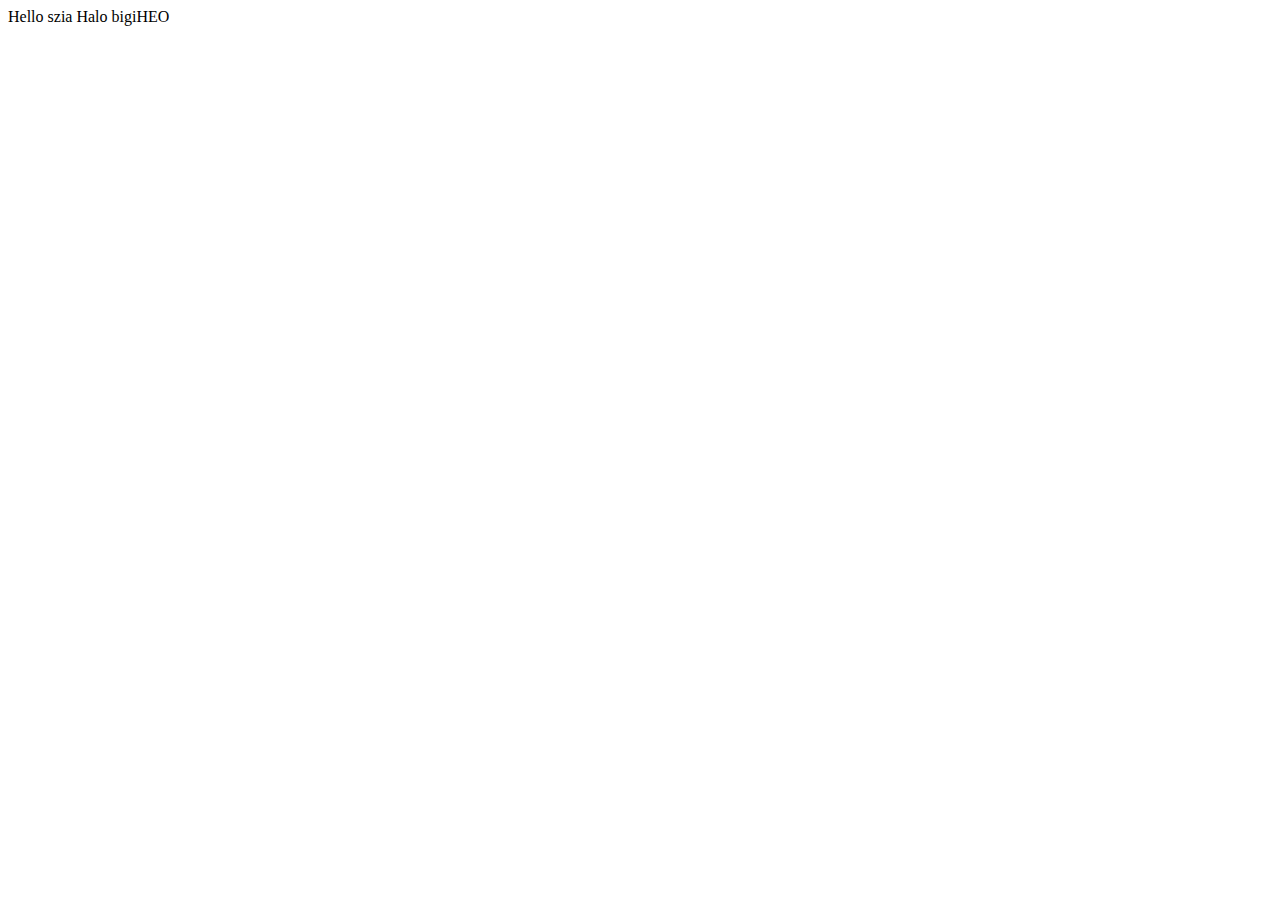
==== index.html @ ecf4ec1f "bigiheo" ====
<!DOCTYPE html>
<html lang="en">

<head>
    <meta charset="UTF-8">
    <meta name="viewport" content="width=device-width, initial-scale=1.0">
    <title>Document</title>
</head>

<body>
    Hello szia
    Halo
    bigiHEO
</body>

</html>
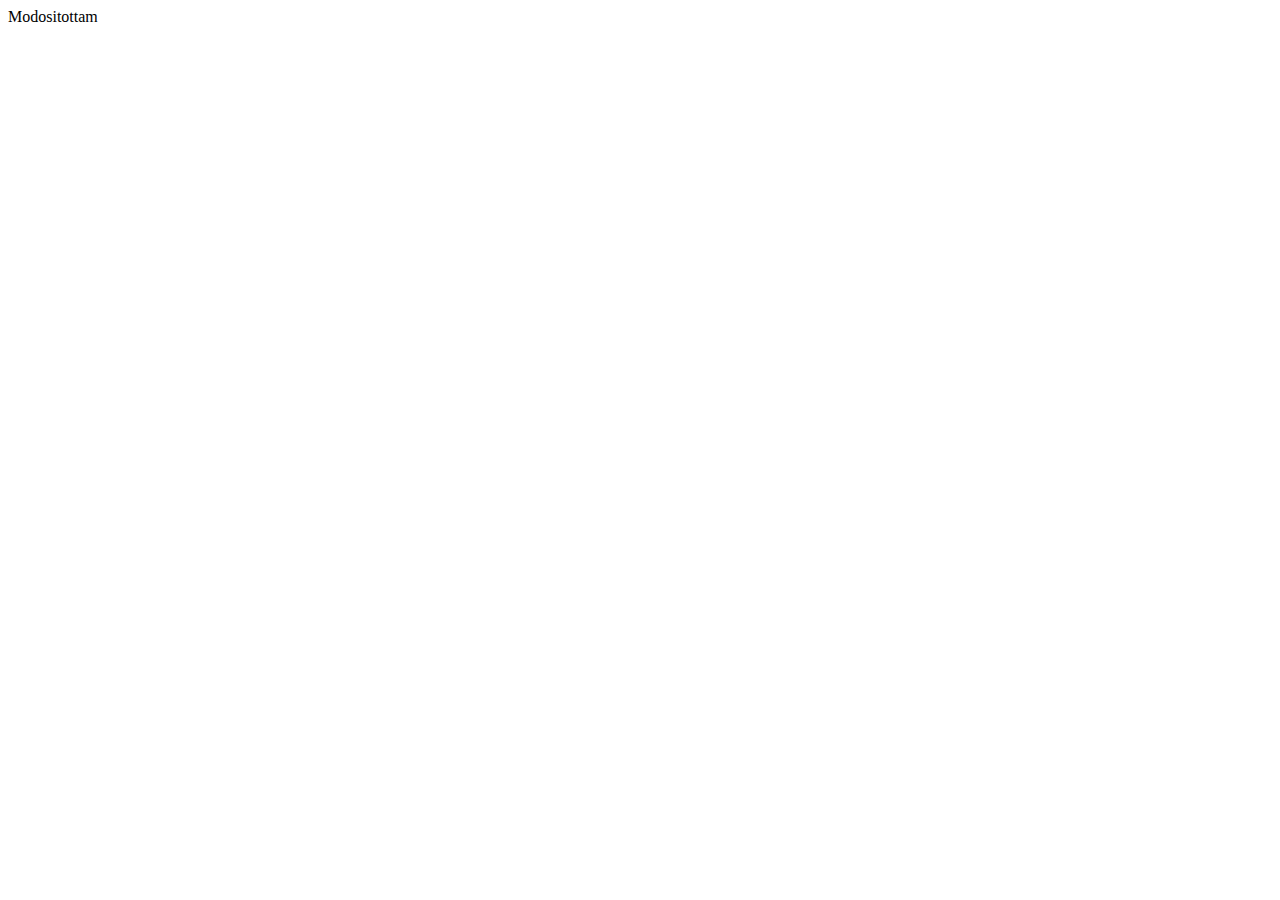
==== commit 0994aab6: "Modositvaa" ====
--- a/index.html
+++ b/index.html
@@ -8,9 +8,7 @@
 </head>
 
 <body>
-    Hello szia
-    Halo
-    bigiHEO
+    Modositottam
 </body>
 
 </html>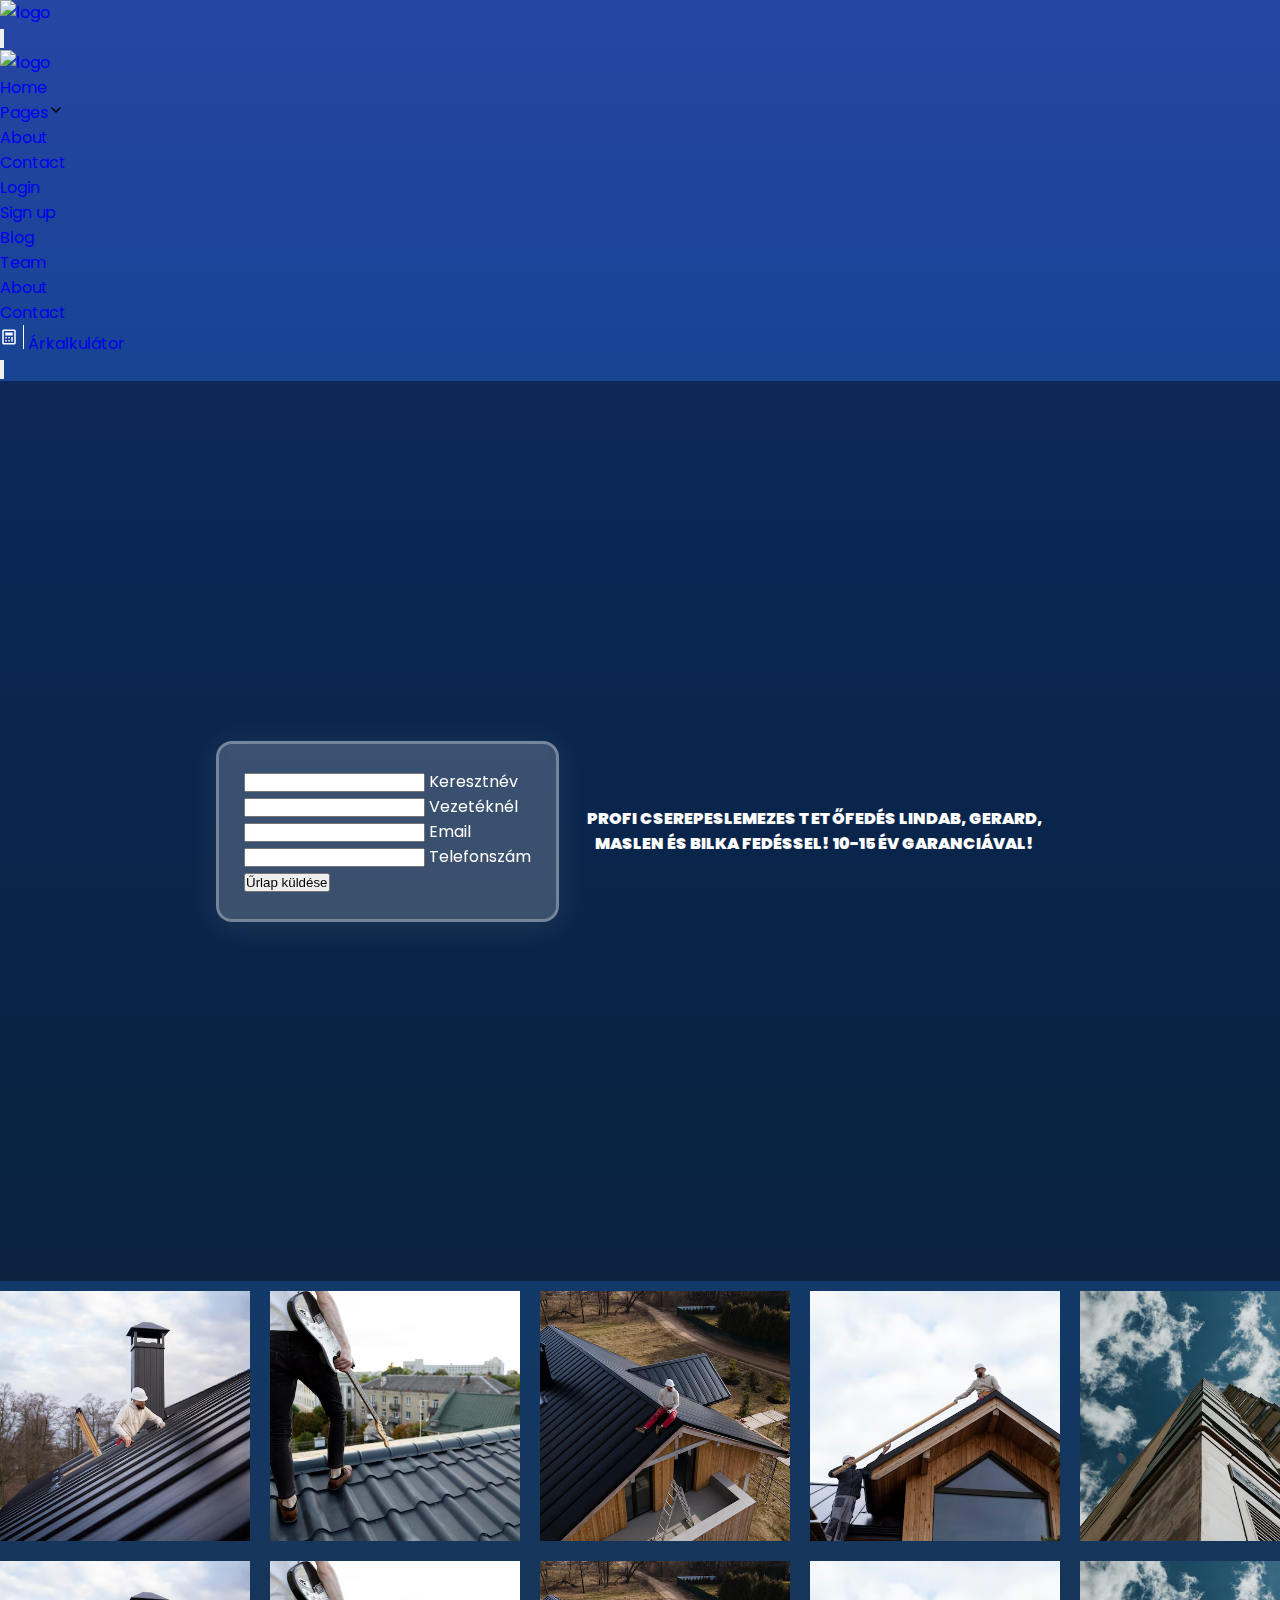
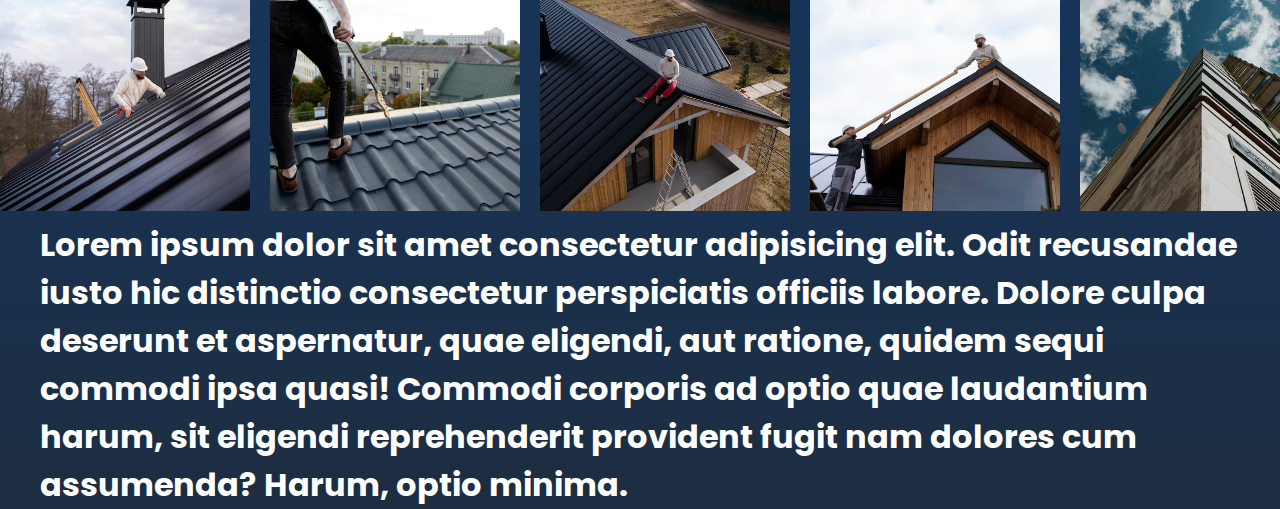
==== commit f66aab90: "Kepcsere, hatterszin" ====
--- a/index.html
+++ b/index.html
@@ -4,11 +4,223 @@
 <head>
     <meta charset="UTF-8">
     <meta name="viewport" content="width=device-width, initial-scale=1.0">
-    <title>Document</title>
+    <title>Bádogos tetőfedő</title>
+    <link rel="stylesheet" href="style.css">
+    <script src="assets/script.js" defer></script>
+    <link rel="shortcut icon" href="assets/img/logo.png" type="image/x-icon">
+    <script src="https://cdn.tailwindcss.com"></script>
+    <link rel="stylesheet" href="https://cdnjs.cloudflare.com/ajax/libs/animate.css/4.1.1/animate.min.css" />
 </head>
 
 <body>
-    Modositottam
+
+    <header
+        class='flex border-b bg-white font-sans min-h-[70px] tracking-wide relative z-50 justify-center align-items-center'>
+        <div class='flex flex-wrap items-center justify-center px-10 py-3 gap-4 w-full max-w-[1200px] bg-white'>
+            <a href="#"><img src="https://readymadeui.com/readymadeui.svg" alt="logo" class='w-36' />
+            </a>
+
+            <div id="collapseMenu"
+                class='max-lg:hidden  lg:!block max-lg:before:fixed max-lg:before:bg-black max-lg:before:opacity-50 max-lg:before:inset-0 max-lg:before:z-50'>
+                <button id="toggleClose" class='lg:hidden fixed top-2 right-4 z-[100] rounded-full bg-white p-3'>
+                    <svg xmlns="http://www.w3.org/2000/svg" class="w-4 fill-black" viewBox="0 0 320.591 320.591">
+                        <path
+                            d="M30.391 318.583a30.37 30.37 0 0 1-21.56-7.288c-11.774-11.844-11.774-30.973 0-42.817L266.643 10.665c12.246-11.459 31.462-10.822 42.921 1.424 10.362 11.074 10.966 28.095 1.414 39.875L51.647 311.295a30.366 30.366 0 0 1-21.256 7.288z"
+                            data-original="#000000"></path>
+                        <path
+                            d="M287.9 318.583a30.37 30.37 0 0 1-21.257-8.806L8.83 51.963C-2.078 39.225-.595 20.055 12.143 9.146c11.369-9.736 28.136-9.736 39.504 0l259.331 257.813c12.243 11.462 12.876 30.679 1.414 42.922-.456.487-.927.958-1.414 1.414a30.368 30.368 0 0 1-23.078 7.288z"
+                            data-original="#000000"></path>
+                    </svg>
+                </button>
+
+                <ul
+                    class='lg:flex items-center lg:gap-x-10 max-lg:space-y-3 max-lg:fixed max-lg:bg-white max-lg:w-1/2 max-lg:min-w-[300px] max-lg:top-0 max-lg:left-0 max-lg:p-6 max-lg:h-full max-lg:shadow-md max-lg:overflow-hidden z-50 w-[100%]'>
+                    <li class='mb-6 hidden max-lg:block'>
+                        <a href="#"><img src="https://readymadeui.com/readymadeui.svg" alt="logo" class='w-36' />
+                        </a>
+                    </li>
+                    <li class='max-lg:border-b max-lg:py-3'><a href='#'
+                            class='hover:text-blue-600 text-[15px] font-bold text-blue-600 block'>Home</a></li>
+                    <li class='group max-lg:border-b max-lg:py-3 relative'>
+                        <a href='#'
+                            class='hover:text-[#007bff] text-gray-600 text-[15px] font-bold lg:hover:fill-[#007bff] block'>Pages<svg
+                                xmlns="http://www.w3.org/2000/svg" width="16px" height="16px" class="ml-1 inline-block"
+                                viewBox="0 0 24 24">
+                                <path
+                                    d="M12 16a1 1 0 0 1-.71-.29l-6-6a1 1 0 0 1 1.42-1.42l5.29 5.3 5.29-5.29a1 1 0 0 1 1.41 1.41l-6 6a1 1 0 0 1-.7.29z"
+                                    data-name="16" data-original="#000000" />
+                            </svg>
+                        </a>
+                        <ul
+                            class='absolute shadow-lg bg-white space-y-3 lg:top-5 max-lg:top-8 -left-6 min-w-[250px] z-50 max-h-0 overflow-hidden group-hover:opacity-100 group-hover:max-h-[700px] px-6 group-hover:pb-4 group-hover:pt-6 transition-all duration-500'>
+                            <li class='border-b py-2 '><a href='#'
+                                    class='hover:text-[#007bff] text-gray-600 text-[15px] font-bold block'>About</a>
+                            </li>
+                            <li class='border-b py-2 '><a href='#'
+                                    class='hover:text-[#007bff] text-gray-600 text-[15px] font-bold block'>Contact</a>
+                            </li>
+                            <li class='border-b py-2 '><a href='#'
+                                    class='hover:text-[#007bff] text-gray-600 text-[15px] font-bold block'>Login</a>
+                            </li>
+                            <li class='border-b py-2 '><a href='#'
+                                    class='hover:text-[#007bff] text-gray-600 text-[15px] font-bold block'>Sign
+                                    up</a></li>
+                            <li class='border-b py-2 '><a href='#'
+                                    class='hover:text-[#007bff] text-gray-600 text-[15px] font-bold block'>Blog</a>
+                            </li>
+                        </ul>
+                    </li>
+
+                    <li class='max-lg:border-b max-lg:py-3'><a href='#'
+                            class='hover:text-[#007bff] text-gray-600 text-[15px] font-bold block'>Team</a></li>
+                    <li class='max-lg:border-b max-lg:py-3'><a href='#'
+                            class='hover:text-[#007bff] text-gray-600 text-[15px] font-bold block'>About</a></li>
+                    <li class='max-lg:border-b max-lg:py-3'><a href='#'
+                            class='hover:text-[#007bff] text-gray-600 text-[15px] font-bold block'>Contact</a></li>
+                    <li class='max-lg:border-b max-lg:py-3'>
+                        <a href='#'
+                            class='text-white text-[15px] font-bold flex px-3 rounded py-2 gap-2 bg-blue-600 hover:text-black-600 hover:bg-[#007bff]'>
+                            <svg xmlns="http://www.w3.org/2000/svg" width="24" height="24" viewBox="0 0 24 24"
+                                style="fill: rgba(255, 255, 255, 1);padding-right: 5px; border-right: 1px solid white;">
+                                <path
+                                    d="M19 2H5c-1.103 0-2 .897-2 2v16c0 1.103.897 2 2 2h14c1.103 0 2-.897 2-2V4c0-1.103-.897-2-2-2zM5 20V4h14l.001 16H5z">
+                                </path>
+                                <path d="M7 12h2v2H7zm0 4h2v2H7zm4-4h2v2h-2zM7 6h10v4H7zm4 10h2v2h-2zm4-4h2v6h-2z">
+                                </path>
+                            </svg>
+                            Árkalkulátor
+                        </a>
+                    </li>
+                </ul>
+            </div>
+
+            <div class='flex items-center space-x-8 max-lg:ml-auto'>
+                <button id="toggleOpen" class='lg:hidden'>
+                    <svg class="w-7 h-7" fill="#000" viewBox="0 0 20 20" xmlns="http://www.w3.org/2000/svg">
+                        <path fill-rule="evenodd"
+                            d="M3 5a1 1 0 011-1h12a1 1 0 110 2H4a1 1 0 01-1-1zM3 10a1 1 0 011-1h12a1 1 0 110 2H4a1 1 0 01-1-1zM3 15a1 1 0 011-1h12a1 1 0 110 2H4a1 1 0 01-1-1z"
+                            clip-rule="evenodd"></path>
+                    </svg>
+                </button>
+            </div>
+        </div>
+    </header>
+
+    <section id="kezdolap">
+        <div class="container ">
+            <div class="box animate__animated animate__fadeInLeft">
+                <form class="max-w-md mx-auto h-[400px] flex justify-center align-items-center flex-col gap-5">
+                    <div class="grid md:grid-cols-2 md:gap-6">
+                        <div class="relative z-0 w-full mb-5 group">
+                            <input type="text" name="floating_first_name" id="floating_first_name"
+                                class="block py-2.5 px-0 w-full text-sm text-gray-900 bg-transparent border-0 border-b-2 border-gray-300 appearance-none dark:text-white dark:border-gray-600 dark:focus:border-blue-500 focus:outline-none focus:ring-0 focus:border-blue-600 peer"
+                                placeholder=" " required />
+                            <label for="floating_first_name"
+                                class="peer-focus:font-medium absolute text-sm text-gray-500 dark:text-gray-400 duration-300 transform -translate-y-6 scale-75 top-3 -z-10 origin-[0] peer-focus:start-0 rtl:peer-focus:translate-x-1/4 peer-focus:text-blue-600 peer-focus:dark:text-blue-500 peer-placeholder-shown:scale-100 peer-placeholder-shown:translate-y-0 peer-focus:scale-75 peer-focus:-translate-y-6">Keresztnév</label>
+                        </div>
+                        <div class="relative z-0 w-full mb-5 group">
+                            <input type="text" name="floating_last_name" id="floating_last_name"
+                                class="block py-2.5 px-0 w-full text-sm text-gray-900 bg-transparent border-0 border-b-2 border-gray-300 appearance-none dark:text-white dark:border-gray-600 dark:focus:border-blue-500 focus:outline-none focus:ring-0 focus:border-blue-600 peer"
+                                placeholder=" " required />
+                            <label for="floating_last_name"
+                                class="peer-focus:font-medium absolute text-sm text-gray-500 dark:text-gray-400 duration-300 transform -translate-y-6 scale-75 top-3 -z-10 origin-[0] peer-focus:start-0 rtl:peer-focus:translate-x-1/4 peer-focus:text-blue-600 peer-focus:dark:text-blue-500 peer-placeholder-shown:scale-100 peer-placeholder-shown:translate-y-0 peer-focus:scale-75 peer-focus:-translate-y-6">Vezetéknél</label>
+                        </div>
+                    </div>
+                    <div class="relative z-0 w-full mb-5 group">
+                        <input type="email" name="floating_email" id="floating_email"
+                            class="block py-2.5 px-0 w-full text-sm text-gray-900 bg-transparent border-0 border-b-2 border-gray-300 appearance-none dark:text-white dark:border-gray-600 dark:focus:border-blue-500 focus:outline-none focus:ring-0 focus:border-blue-600 peer"
+                            placeholder=" " required />
+                        <label for="floating_email"
+                            class="peer-focus:font-medium absolute text-sm text-gray-500 dark:text-gray-400 duration-300 transform -translate-y-6 scale-75 top-3 -z-10 origin-[0] peer-focus:start-0 rtl:peer-focus:translate-x-1/4 rtl:peer-focus:left-auto peer-focus:text-blue-600 peer-focus:dark:text-blue-500 peer-placeholder-shown:scale-100 peer-placeholder-shown:translate-y-0 peer-focus:scale-75 peer-focus:-translate-y-6">Email</label>
+                    </div>
+
+                    <div class="grid w-full md:gap-6">
+                        <div class="relative z-0 w-full mb-5 group">
+                            <input type="tel" pattern="[0-9]{3}-[0-9]{3}-[0-9]{4}" name="floating_phone"
+                                id="floating_phone"
+                                class="block py-2.5 px-0 w-full text-sm text-gray-900 bg-transparent border-0 border-b-2 border-gray-300 appearance-none dark:text-white dark:border-gray-600 dark:focus:border-blue-500 focus:outline-none focus:ring-0 focus:border-blue-600 peer"
+                                placeholder=" " required />
+                            <label for="floating_phone"
+                                class="peer-focus:font-medium absolute text-sm text-gray-500 dark:text-gray-400 duration-300 transform -translate-y-6 scale-75 top-3 -z-10 origin-[0] peer-focus:start-0 rtl:peer-focus:translate-x-1/4 peer-focus:text-blue-600 peer-focus:dark:text-blue-500 peer-placeholder-shown:scale-100 peer-placeholder-shown:translate-y-0 peer-focus:scale-75 peer-focus:-translate-y-6">Telefonszám</label>
+                        </div>
+                    </div>
+                    <button type="submit"
+                        class="text-white bg-blue-700 hover:bg-blue-800 focus:ring-4 focus:outline-none focus:ring-blue-300 font-medium rounded-lg text-sm w-full sm:w-auto px-5 py-2.5 text-center dark:bg-blue-600 dark:hover:bg-blue-700 dark:focus:ring-blue-800">Űrlap
+                        küldése</button>
+                </form>
+            </div>
+            <div class="animate__animated animate__fadeInRight szoveg">
+                PROFI CSEREPESLEMEZES TETŐFEDÉS LINDAB, GERARD, MASLEN ÉS BILKA FEDÉSSEL! 10-15 ÉV GARANCIÁVAL!
+            </div>
+        </div>
+    </section>
+
+    <section class="slider">
+        <div class="stock-ticker">
+            <ul>
+                <img src="assets/img/fake/1.png" alt="" draggable="false">
+                <img src="assets/img/fake/2.png" alt="" draggable="false">
+                <img src="assets/img/fake/3.png" alt="" draggable="false">
+                <img src="assets/img/fake/4.png" alt="" draggable="false">
+                <img src="assets/img/fake/5.png" alt="" draggable="false">
+                <img src="assets/img/fake/6.png" alt="" draggable="false">
+                <img src="assets/img/fake/7.png" alt="" draggable="false">
+                <img src="assets/img/fake/8.png" alt="" draggable="false">
+                <img src="assets/img/fake/9.png" alt="" draggable="false">
+            </ul>
+
+            <ul aria-hidden="true">
+                <img src="assets/img/fake/1.png" alt="" draggable="false">
+                <img src="assets/img/fake/2.png" alt="" draggable="false">
+                <img src="assets/img/fake/3.png" alt="" draggable="false">
+                <img src="assets/img/fake/4.png" alt="" draggable="false">
+                <img src="assets/img/fake/5.png" alt="" draggable="false">
+                <img src="assets/img/fake/6.png" alt="" draggable="false">
+                <img src="assets/img/fake/7.png" alt="" draggable="false">
+                <img src="assets/img/fake/8.png" alt="" draggable="false">
+                <img src="assets/img/fake/9.png" alt="" draggable="false">
+            </ul>
+        </div>
+
+        <div class="stock-ticker reverse">
+            <ul>
+                <img src="assets/img/fake/1.png" alt="" draggable="false">
+                <img src="assets/img/fake/2.png" alt="" draggable="false">
+                <img src="assets/img/fake/3.png" alt="" draggable="false">
+                <img src="assets/img/fake/4.png" alt="" draggable="false">
+                <img src="assets/img/fake/5.png" alt="" draggable="false">
+                <img src="assets/img/fake/6.png" alt="" draggable="false">
+                <img src="assets/img/fake/7.png" alt="" draggable="false">
+                <img src="assets/img/fake/8.png" alt="" draggable="false">
+                <img src="assets/img/fake/9.png" alt="" draggable="false">
+            </ul>
+
+            <ul aria-hidden="true">
+                <img src="assets/img/fake/1.png" alt="" draggable="false">
+                <img src="assets/img/fake/2.png" alt="" draggable="false">
+                <img src="assets/img/fake/3.png" alt="" draggable="false">
+                <img src="assets/img/fake/4.png" alt="" draggable="false">
+                <img src="assets/img/fake/5.png" alt="" draggable="false">
+                <img src="assets/img/fake/6.png" alt="" draggable="false">
+                <img src="assets/img/fake/7.png" alt="" draggable="false">
+                <img src="assets/img/fake/8.png" alt="" draggable="false">
+                <img src="assets/img/fake/9.png" alt="" draggable="false">
+            </ul>
+        </div>
+    </section>
+
+    <section>
+        <h1 class="font-sans font-bold uppercase text-gray-300 text-center">Lorem ipsum dolor sit amet
+            consectetur adipisicing elit. Odit
+            recusandae iusto hic
+            distinctio consectetur
+            perspiciatis officiis labore. Dolore culpa deserunt et aspernatur, quae eligendi, aut ratione, quidem sequi
+            commodi ipsa quasi! Commodi corporis ad optio quae laudantium harum, sit eligendi reprehenderit provident
+            fugit nam dolores cum assumenda? Harum, optio minima.</h1>
+    </section>
+
+
 </body>
 
+
 </html>--- a/style.css
+++ b/style.css
@@ -0,0 +1,170 @@
+@import url("https://fonts.googleapis.com/css2?family=Poppins:wght@400;500;600;700&display=swap");
+
+*,
+*::before,
+*::after {
+  margin: 0;
+  padding: 0;
+  box-sizing: border-box;
+  text-decoration: none;
+  list-style-type: none;
+}
+
+html {
+  scroll-behavior: smooth;
+  color: white;
+  font-family: "Poppins", sans-serif;
+}
+
+:root {
+  --color: red;
+  --body-width: 1400px;
+}
+body {
+  display: flex;
+  flex-direction: column;
+  justify-content: center;
+  overflow-x: hidden;
+  background-image: linear-gradient(
+    to bottom,
+    #2646a4,
+    #12428c,
+    #0e3c73,
+    #16355a,
+    #1d2d41
+  );
+}
+
+section {
+  width: 100vw !important;
+  max-width: 1200px;
+  margin: auto;
+}
+
+section#kezdolap {
+  display: grid;
+  place-items: center;
+  height: 100vh;
+  max-width: 100vw;
+  position: relative;
+}
+
+#kezdolap::before {
+  content: "";
+  position: absolute;
+  top: 0px;
+  left: 50%;
+  right: 50%;
+  margin-left: -50vw;
+  margin-right: -50vw;
+  height: 100vh;
+  background: url("assets/img/bg.jpg") no-repeat center center;
+  background-size: cover;
+  z-index: -2;
+}
+
+#kezdolap::after {
+  content: "";
+  position: absolute;
+  top: 0px;
+  left: 50%;
+  right: 50%;
+  margin-left: -50vw;
+  margin-right: -50vw;
+  height: 100vh;
+  background-color: rgba(0, 0, 0, 0.4);
+  z-index: -1;
+}
+
+.container {
+  display: flex;
+  flex-direction: row;
+  align-items: center;
+  justify-content: space-between;
+  gap: 5px;
+  padding: 0 0px;
+  max-width: 900px !important;
+}
+
+.box {
+  padding: 25px;
+  max-width: 800px;
+  background: rgba(255, 255, 255, 0.2);
+  border-radius: 16px;
+  box-shadow: 0 4px 30px rgba(255, 255, 255, 0.1);
+  backdrop-filter: blur(5px);
+  -webkit-backdrop-filter: blur(5px);
+  border: 3px solid rgba(255, 255, 255, 0.3);
+}
+
+.szoveg {
+  display: block;
+  max-width: 500px;
+  text-align: center;
+  font-weight: 1000;
+  font-size: 1rem;
+  text-wrap: wrap;
+}
+
+/* IMAGE SCROLLING */
+section.slider {
+  max-width: 100%;
+}
+
+.stock-ticker {
+  font-size: 15px;
+  padding-block: 10px;
+  overflow: visible;
+  user-select: none;
+
+  --gap: 20px;
+  display: flex;
+  gap: var(--gap);
+}
+
+.stock-ticker ul {
+  list-style: none;
+  flex-shrink: 0;
+  min-width: 100%;
+  display: flex;
+  justify-content: space-between;
+  align-items: center;
+  gap: var(--gap);
+  animation: scroll 60s linear infinite;
+  z-index: 2;
+}
+
+.stock-ticker ul img {
+  height: 250px;
+  width: 100%;
+  aspect-ratio: 1/1;
+  object-fit: cover;
+  transition: transform 0.2s ease-in-out;
+  z-index: 2;
+}
+
+.stock-ticker ul img:hover {
+  transform: scale(1.1);
+}
+
+.stock-ticker:hover ul {
+  animation-play-state: paused;
+}
+
+.reverse ul {
+  animation: scroll 50s linear infinite alternate-reverse;
+}
+
+@keyframes scroll {
+  to {
+    transform: translateX(calc(-100% - var(--gap)));
+  }
+}
+
+/* --------------- */
+
+@media (max-width: 800px) {
+  .container {
+    flex-direction: column;
+  }
+}
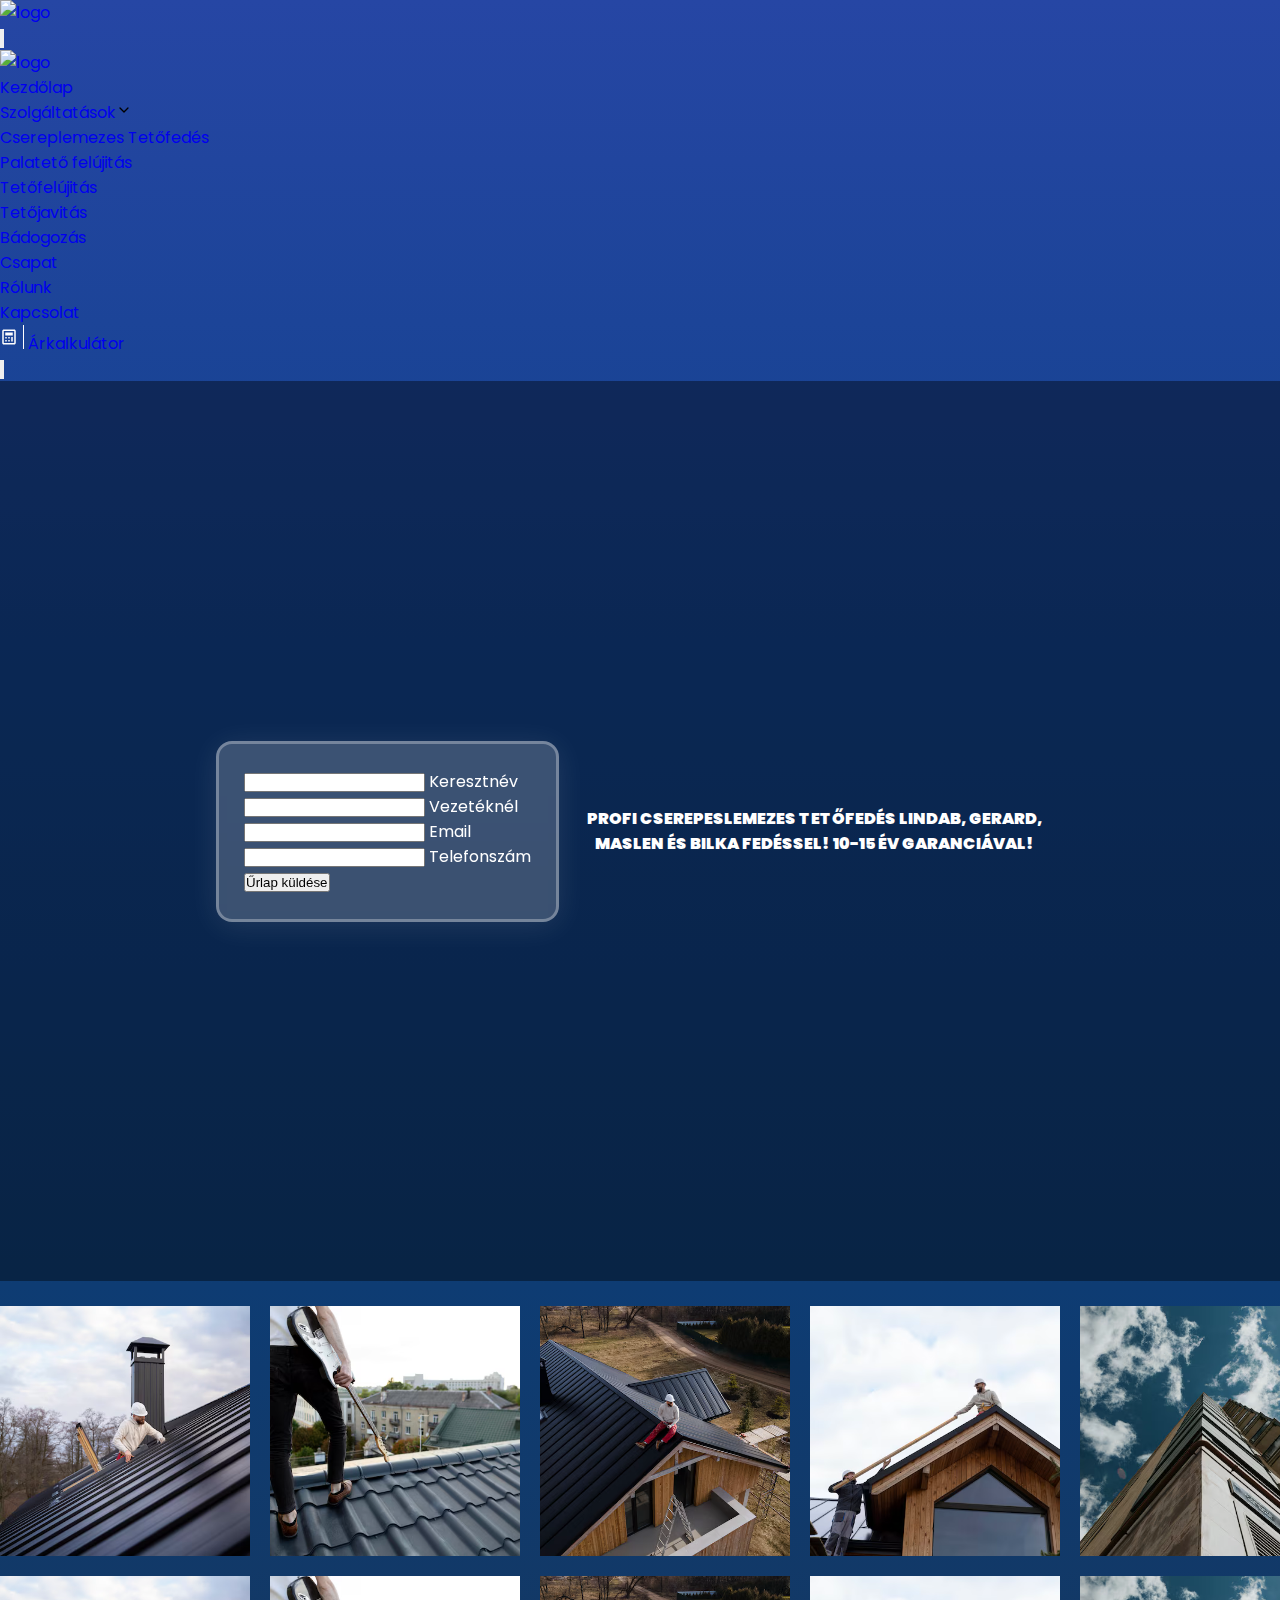
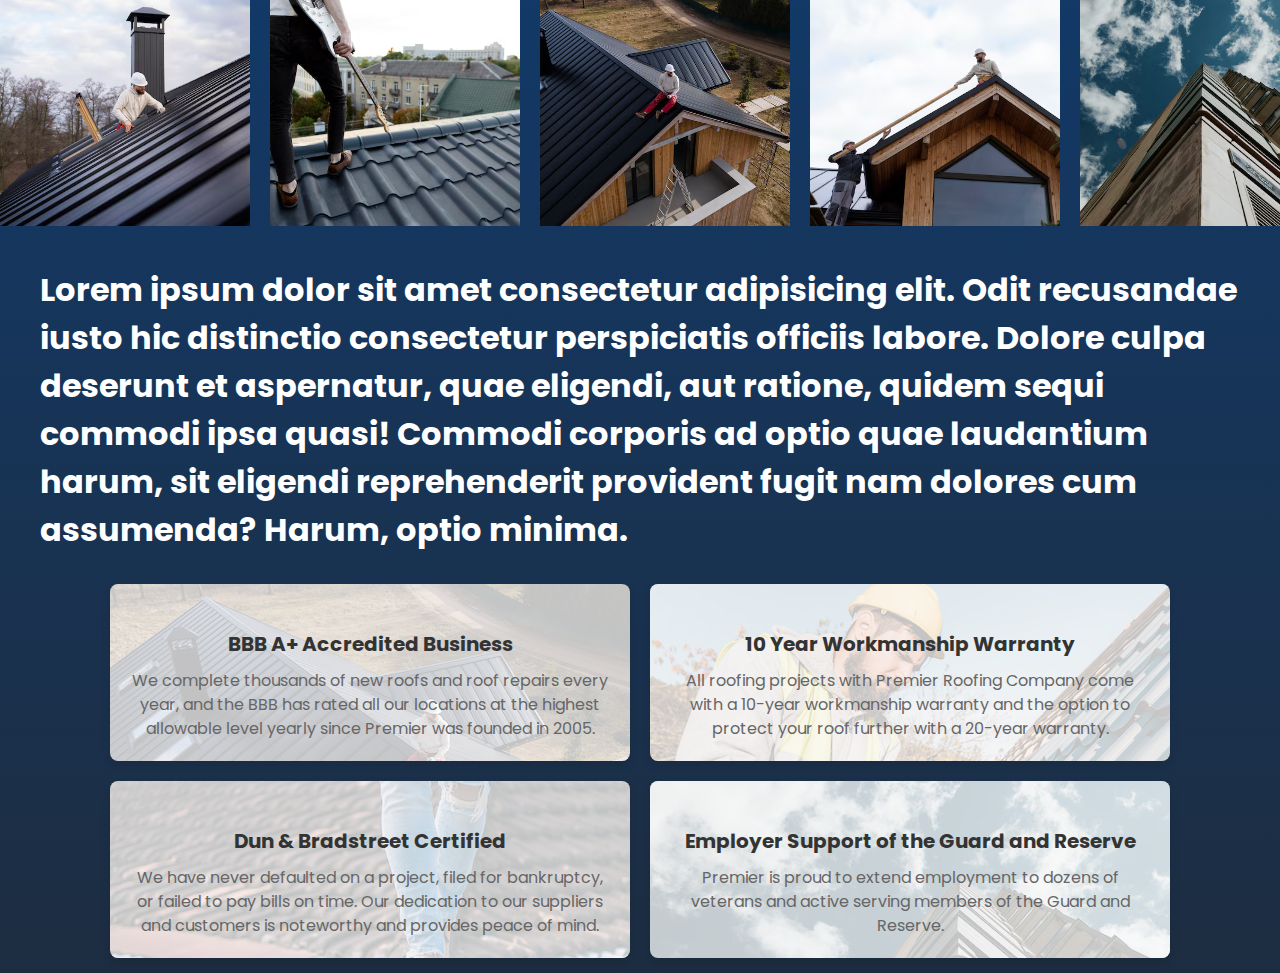
==== commit dd5bf22d: "Kartyak fixalva" ====
--- a/index.html
+++ b/index.html
@@ -6,6 +6,7 @@
     <meta name="viewport" content="width=device-width, initial-scale=1.0">
     <title>Bádogos tetőfedő</title>
     <link rel="stylesheet" href="style.css">
+    <link rel="stylesheet" href="cards.css">
     <script src="assets/script.js" defer></script>
     <link rel="shortcut icon" href="assets/img/logo.png" type="image/x-icon">
     <script src="https://cdn.tailwindcss.com"></script>
@@ -40,10 +41,10 @@
                         </a>
                     </li>
                     <li class='max-lg:border-b max-lg:py-3'><a href='#'
-                            class='hover:text-blue-600 text-[15px] font-bold text-blue-600 block'>Home</a></li>
+                            class='hover:text-blue-600 text-[15px] font-bold text-blue-600 block'>Kezdőlap </a></li>
                     <li class='group max-lg:border-b max-lg:py-3 relative'>
                         <a href='#'
-                            class='hover:text-[#007bff] text-gray-600 text-[15px] font-bold lg:hover:fill-[#007bff] block'>Pages<svg
+                            class='hover:text-[#007bff] text-gray-600 text-[15px] font-bold lg:hover:fill-[#007bff] block'>Szolgáltatások<svg
                                 xmlns="http://www.w3.org/2000/svg" width="16px" height="16px" class="ml-1 inline-block"
                                 viewBox="0 0 24 24">
                                 <path
@@ -54,29 +55,31 @@
                         <ul
                             class='absolute shadow-lg bg-white space-y-3 lg:top-5 max-lg:top-8 -left-6 min-w-[250px] z-50 max-h-0 overflow-hidden group-hover:opacity-100 group-hover:max-h-[700px] px-6 group-hover:pb-4 group-hover:pt-6 transition-all duration-500'>
                             <li class='border-b py-2 '><a href='#'
-                                    class='hover:text-[#007bff] text-gray-600 text-[15px] font-bold block'>About</a>
-                            </li>
-                            <li class='border-b py-2 '><a href='#'
-                                    class='hover:text-[#007bff] text-gray-600 text-[15px] font-bold block'>Contact</a>
-                            </li>
-                            <li class='border-b py-2 '><a href='#'
-                                    class='hover:text-[#007bff] text-gray-600 text-[15px] font-bold block'>Login</a>
-                            </li>
-                            <li class='border-b py-2 '><a href='#'
-                                    class='hover:text-[#007bff] text-gray-600 text-[15px] font-bold block'>Sign
-                                    up</a></li>
-                            <li class='border-b py-2 '><a href='#'
-                                    class='hover:text-[#007bff] text-gray-600 text-[15px] font-bold block'>Blog</a>
+                                    class='hover:text-[#007bff] text-gray-600 text-[15px] font-bold block'>Csereplemezes
+                                    Tetőfedés</a>
+                            </li>
+                            <li class='border-b py-2 '><a href='#'
+                                    class='hover:text-[#007bff] text-gray-600 text-[15px] font-bold block'>Palatető
+                                    felújitás</a>
+                            </li>
+                            <li class='border-b py-2 '><a href='#'
+                                    class='hover:text-[#007bff] text-gray-600 text-[15px] font-bold block'>Tetőfelújitás</a>
+                            </li>
+                            <li class='border-b py-2 '><a href='#'
+                                    class='hover:text-[#007bff] text-gray-600 text-[15px] font-bold block'>Tetőjavitás</a>
+                            </li>
+                            <li class='border-b py-2 '><a href='#'
+                                    class='hover:text-[#007bff] text-gray-600 text-[15px] font-bold block'>Bádogozás</a>
                             </li>
                         </ul>
                     </li>
 
                     <li class='max-lg:border-b max-lg:py-3'><a href='#'
-                            class='hover:text-[#007bff] text-gray-600 text-[15px] font-bold block'>Team</a></li>
-                    <li class='max-lg:border-b max-lg:py-3'><a href='#'
-                            class='hover:text-[#007bff] text-gray-600 text-[15px] font-bold block'>About</a></li>
-                    <li class='max-lg:border-b max-lg:py-3'><a href='#'
-                            class='hover:text-[#007bff] text-gray-600 text-[15px] font-bold block'>Contact</a></li>
+                            class='hover:text-[#007bff] text-gray-600 text-[15px] font-bold block'>Csapat</a></li>
+                    <li class='max-lg:border-b max-lg:py-3'><a href='#'
+                            class='hover:text-[#007bff] text-gray-600 text-[15px] font-bold block'>Rólunk</a></li>
+                    <li class='max-lg:border-b max-lg:py-3'><a href='#'
+                            class='hover:text-[#007bff] text-gray-600 text-[15px] font-bold block'>Kapcsolat</a></li>
                     <li class='max-lg:border-b max-lg:py-3'>
                         <a href='#'
                             class='text-white text-[15px] font-bold flex px-3 rounded py-2 gap-2 bg-blue-600 hover:text-black-600 hover:bg-[#007bff]'>
@@ -219,6 +222,35 @@
             fugit nam dolores cum assumenda? Harum, optio minima.</h1>
     </section>
 
+    <section>
+        <div class="cardContainer">
+            <div class="contentBlock" style="--bg: url('assets/img/fake/3.png');">
+                <img src="assets/img/naptar.png" alt="" class="cardPicture">
+                <h3 class="cardH3tag">BBB A+ Accredited Business</h3>
+                <p class="cardPtag">We complete thousands of new roofs and roof repairs every year, and the BBB has
+                    rated all our locations at the highest allowable level yearly since Premier was founded in 2005.</p>
+            </div>
+            <div class="contentBlock" style="--bg: url('assets/img/fake/6.png');">
+                <img src="assets/img/naptar.png" alt="" class="cardPicture">
+                <h3 class="cardH3tag">10 Year Workmanship Warranty</h3>
+                <p class="cardPtag">All roofing projects with Premier Roofing Company come with a 10-year workmanship
+                    warranty and the option to protect your roof further with a 20-year warranty.</p>
+            </div>
+            <div class="contentBlock" style="--bg: url('assets/img/fake/8.png');">
+                <img src="assets/img/naptar.png" alt="" class="cardPicture">
+                <h3 class="cardH3tag">Dun & Bradstreet Certified</h3>
+                <p class="cardPtag">We have never defaulted on a project, filed for bankruptcy, or failed to pay bills
+                    on time. Our dedication to our suppliers and customers is noteworthy and provides peace of mind.</p>
+            </div>
+            <div class="contentBlock" style="--bg: url('assets/img/fake/5.png');">
+                <img src="assets/img/naptar.png" alt="" class="cardPicture">
+                <h3 class="cardH3tag">Employer Support of the Guard and Reserve</h3>
+                <p class="cardPtag">Premier is proud to extend employment to dozens of veterans and active serving
+                    members of the Guard and Reserve.</p>
+            </div>
+        </div>
+    </section>
+
 
 </body>
 
--- a/style.css
+++ b/style.css
@@ -25,6 +25,7 @@
   flex-direction: column;
   justify-content: center;
   overflow-x: hidden;
+  max-width: 100vw !important;
   background-image: linear-gradient(
     to bottom,
     #2646a4,
@@ -39,6 +40,7 @@
   width: 100vw !important;
   max-width: 1200px;
   margin: auto;
+  padding: 15px 0;
 }
 
 section#kezdolap {
@@ -109,6 +111,7 @@
 /* IMAGE SCROLLING */
 section.slider {
   max-width: 100%;
+  overflow: hidden;
 }
 
 .stock-ticker {
--- a/cards.css
+++ b/cards.css
@@ -0,0 +1,81 @@
+.cardContainer {
+  display: flex;
+  flex-wrap: wrap;
+  justify-content: center;
+  flex-direction: row;
+  align-items: center;
+  margin: auto;
+  gap: 20px;
+}
+
+.contentBlock {
+  border-radius: 8px;
+  box-shadow: 0 4px 8px rgba(0, 0, 0, 0.1);
+  padding: 20px;
+  width: calc(45% - 20px);
+  box-sizing: border-box;
+  text-align: center;
+  position: relative;
+  overflow: hidden;
+  transition: all 0.5s ease-in-out;
+}
+
+.contentBlock::before {
+  content: "";
+  display: block;
+  position: absolute;
+  width: 100%;
+  height: 100%;
+  top: 0;
+  left: 0;
+  background: var(--bg);
+  background-position: 0 -50px;
+  background-repeat: no-repeat;
+  z-index: -2;
+}
+.contentBlock::after {
+  content: "";
+  display: block;
+  position: absolute;
+  width: 100%;
+  height: 100%;
+  top: 0;
+  left: 0;
+  z-index: -1;
+  background-color: rgba(255, 255, 255, 0.76);
+}
+
+.contentBlock:hover {
+  transform: scale(1.1);
+}
+
+.cardPicture {
+  max-width: 110px;
+  margin: auto;
+}
+
+.cardH3tag {
+  color: #333;
+  font-size: 1.25em;
+  margin-bottom: 10px;
+}
+
+.cardPtag {
+  color: #666;
+  font-size: 1em;
+  line-height: 1.5;
+}
+
+@media (max-width: 768px) {
+  .block123 {
+    width: calc(100% - 40px);
+  }
+
+  .cardContainer {
+    flex-direction: column;
+  }
+
+  .contentBlock {
+    width: 85%;
+  }
+}
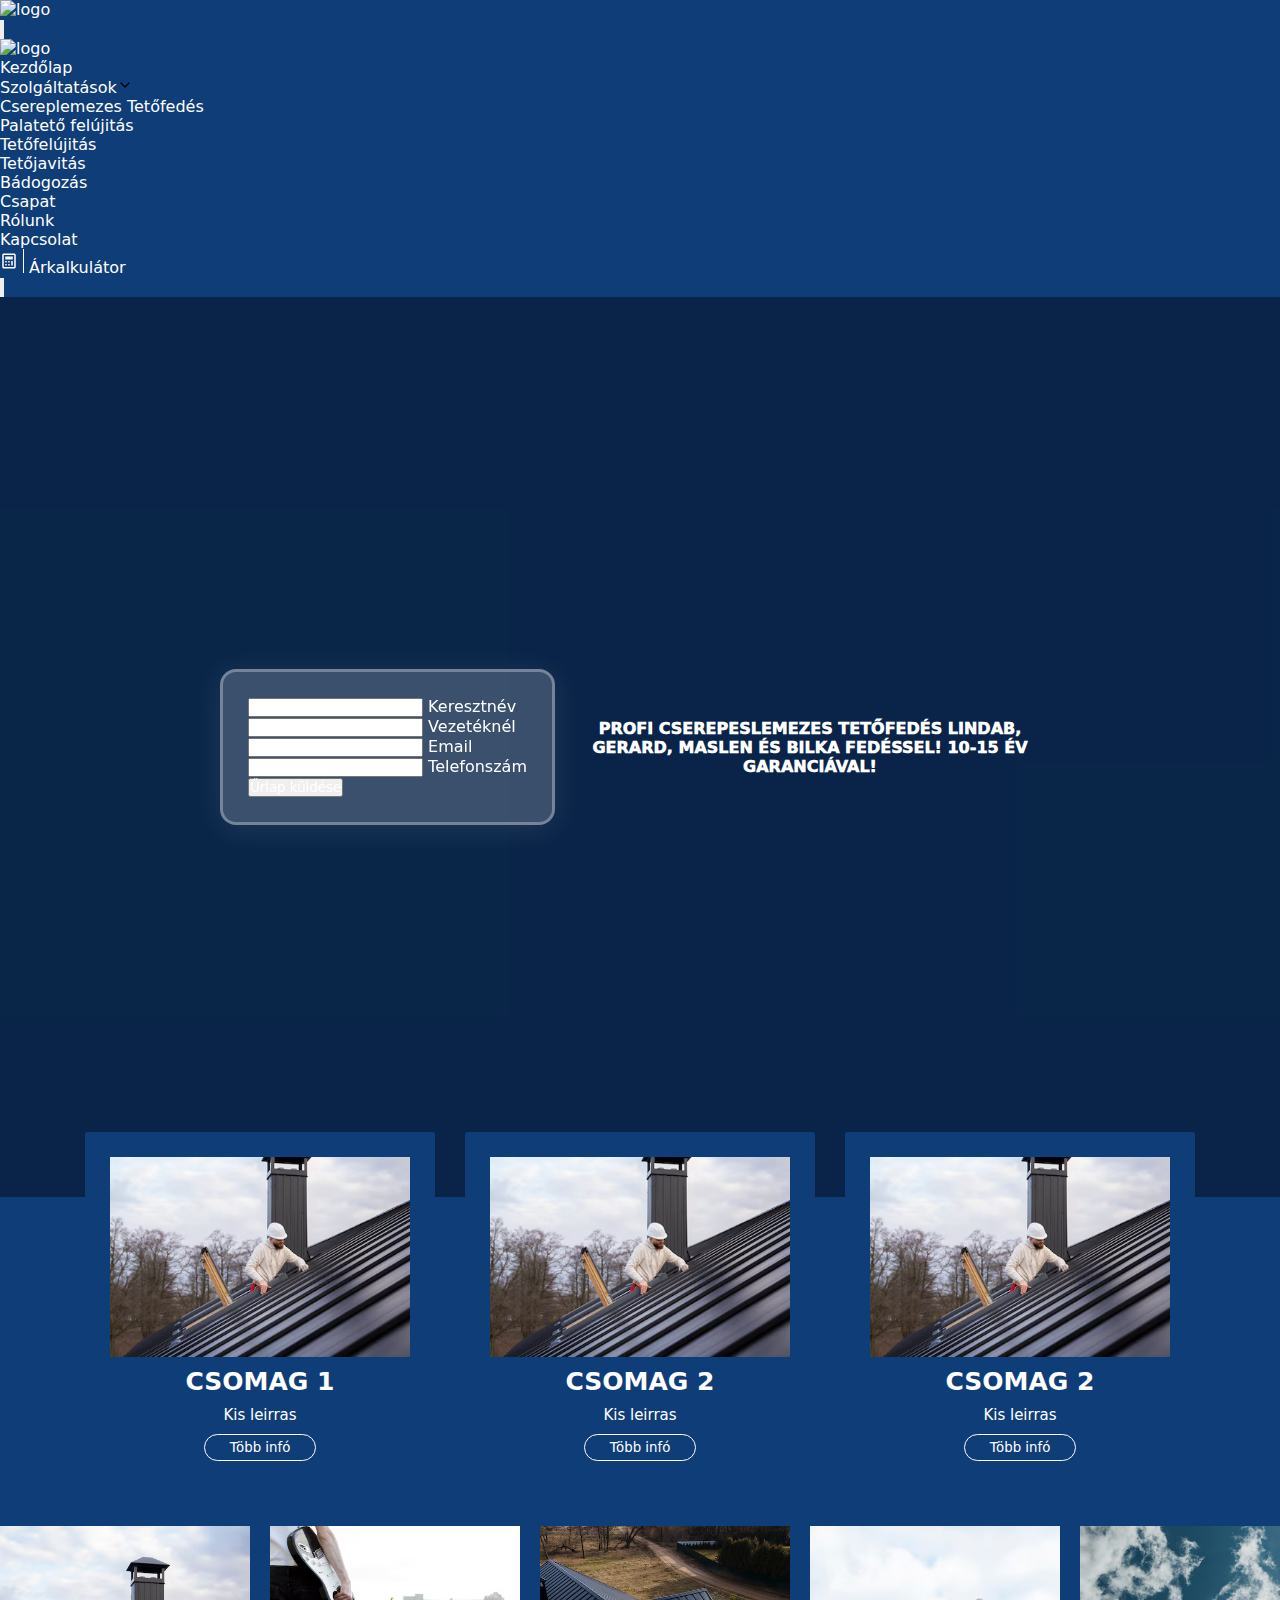
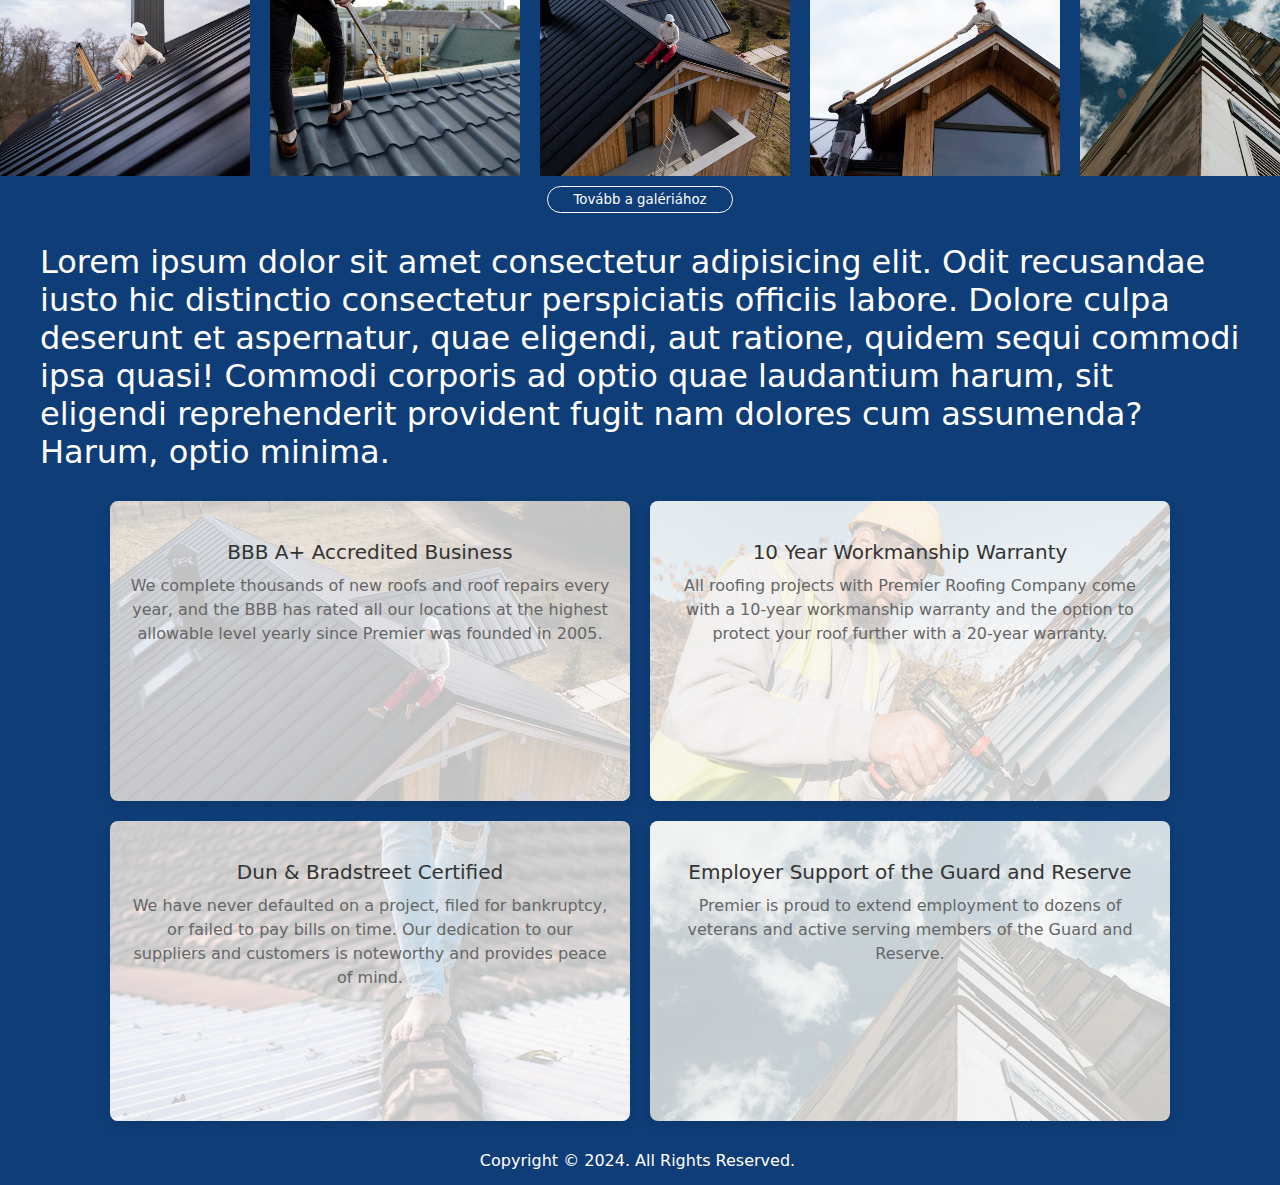
==== commit 73dc77ff: "3 kártya a kezdőlapon + galeria gomb" ====
--- a/index.html
+++ b/index.html
@@ -158,6 +158,31 @@
         </div>
     </section>
 
+    <section>
+        <div class="kartyak">
+            <div class="kartya">
+                <img src="assets/img/fake/1.png" alt="Kep">
+                <h1>Csomag 1</h1>
+                <p>Kis leirras</p>
+                <button>Több infó</button>
+            </div>
+
+            <div class="kartya">
+                <img src="assets/img/fake/1.png" alt="Kep">
+                <h1>Csomag 2</h1>
+                <p>Kis leirras</p>
+                <button>Több infó</button>
+            </div>
+
+            <div class="kartya">
+                <img src="assets/img/fake/1.png" alt="Kep">
+                <h1>Csomag 2</h1>
+                <p>Kis leirras</p>
+                <button>Több infó</button>
+            </div>
+        </div>
+    </section>
+
     <section class="slider">
         <div class="stock-ticker">
             <ul>
@@ -185,7 +210,7 @@
             </ul>
         </div>
 
-        <div class="stock-ticker reverse">
+        <!-- <div class="stock-ticker reverse">
             <ul>
                 <img src="assets/img/fake/1.png" alt="" draggable="false">
                 <img src="assets/img/fake/2.png" alt="" draggable="false">
@@ -209,7 +234,8 @@
                 <img src="assets/img/fake/8.png" alt="" draggable="false">
                 <img src="assets/img/fake/9.png" alt="" draggable="false">
             </ul>
-        </div>
+        </div> -->
+        <button class="gomb mt-2">Tovább a galériához</button>
     </section>
 
     <section>
@@ -251,6 +277,17 @@
         </div>
     </section>
 
+    <footer>
+        <div class="footer-container">
+            <div class="footer-left">
+                <p>Copyright © 2024. All Rights Reserved. <br>
+                </p>
+            </div>
+            <div class="footer-right">
+                <p></p>
+            </div>
+        </div>
+    </footer>
 
 </body>
 
--- a/style.css
+++ b/style.css
@@ -8,11 +8,14 @@
   box-sizing: border-box;
   text-decoration: none;
   list-style-type: none;
+  color: white;
+  font-family: ui-sans-serif, system-ui, sans-serif, "Apple Color Emoji",
+    "Segoe UI Emoji", "Segoe UI Symbol", "Noto Color Emoji";
+  font-weight: 500;
 }
 
 html {
   scroll-behavior: smooth;
-  color: white;
   font-family: "Poppins", sans-serif;
 }
 
@@ -26,14 +29,7 @@
   justify-content: center;
   overflow-x: hidden;
   max-width: 100vw !important;
-  background-image: linear-gradient(
-    to bottom,
-    #2646a4,
-    #12428c,
-    #0e3c73,
-    #16355a,
-    #1d2d41
-  );
+  background: #0f3d78;
 }
 
 section {
@@ -88,6 +84,61 @@
   max-width: 900px !important;
 }
 
+.kartyak {
+  display: flex;
+  flex-direction: row;
+  margin: auto;
+  margin-top: -80px;
+  align-items: center;
+  justify-content: center;
+  gap: 30px;
+}
+
+.kartya {
+  display: flex;
+  flex-direction: column;
+  align-items: center;
+  gap: 10px;
+  background-color: #0f3d78;
+  padding: 25px;
+  color: black;
+  border-radius: 2px;
+}
+
+.kartya > h1 {
+  text-transform: uppercase;
+  font-size: 25px;
+  font-weight: 700;
+}
+
+.kartya > p {
+  font-size: 15px;
+}
+
+.kartyak img {
+  width: 300px;
+  height: 200px;
+  object-fit: cover;
+}
+
+.kartya > button,
+.gomb {
+  background-color: #0f3d78;
+  padding: 5px 25px;
+  border-radius: 50px;
+  border: 1px solid white;
+  color: white;
+  cursor: pointer;
+  transition: all 0.15s ease-in-out;
+}
+
+.kartya > button:hover,
+.gomb:hover {
+  transform: scale(1.05);
+  color: #0f3d78;
+  background-color: white;
+}
+
 .box {
   padding: 25px;
   max-width: 800px;
@@ -112,6 +163,7 @@
 section.slider {
   max-width: 100%;
   overflow: hidden;
+  text-align: center;
 }
 
 .stock-ticker {
@@ -170,4 +222,30 @@
   .container {
     flex-direction: column;
   }
-}
+
+  .kartyak {
+    display: flex;
+    flex-direction: column;
+    margin: auto;
+    margin-top: -80px;
+    align-items: center;
+    justify-content: center;
+    gap: 0;
+  }
+}
+
+footer {
+  width: 100vw !important;
+  max-width: 1200px;
+  margin: auto;
+  padding: 15px 0;
+}
+
+.footer-container {
+  display: flex;
+  flex-direction: row;
+  margin: auto;
+  align-items: center;
+  justify-content: center;
+  gap: 5px;
+}
--- a/cards.css
+++ b/cards.css
@@ -13,11 +13,13 @@
   box-shadow: 0 4px 8px rgba(0, 0, 0, 0.1);
   padding: 20px;
   width: calc(45% - 20px);
+  min-height: 300px;
   box-sizing: border-box;
   text-align: center;
   position: relative;
   overflow: hidden;
-  transition: all 0.5s ease-in-out;
+
+  transition: all 0.2s ease-in-out;
 }
 
 .contentBlock::before {
@@ -46,7 +48,7 @@
 }
 
 .contentBlock:hover {
-  transform: scale(1.1);
+  transform: scale(1.05);
 }
 
 .cardPicture {
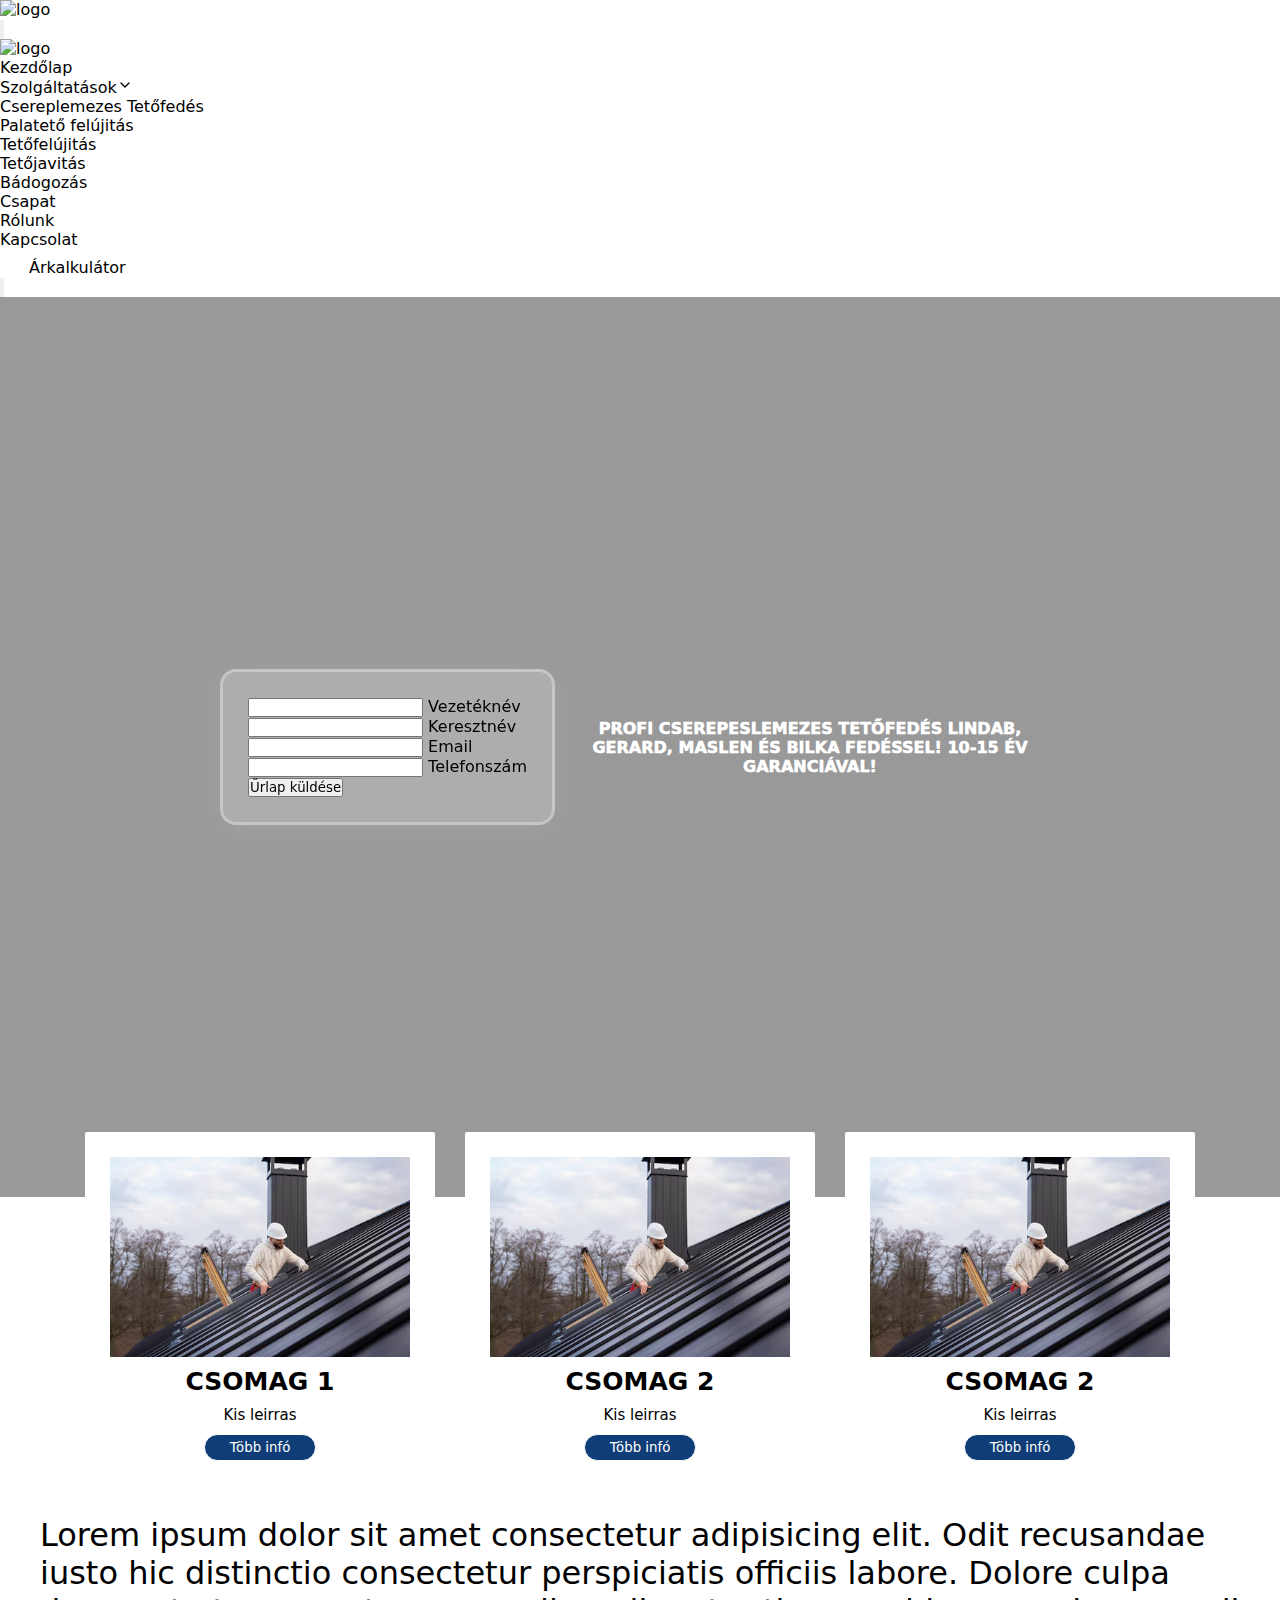
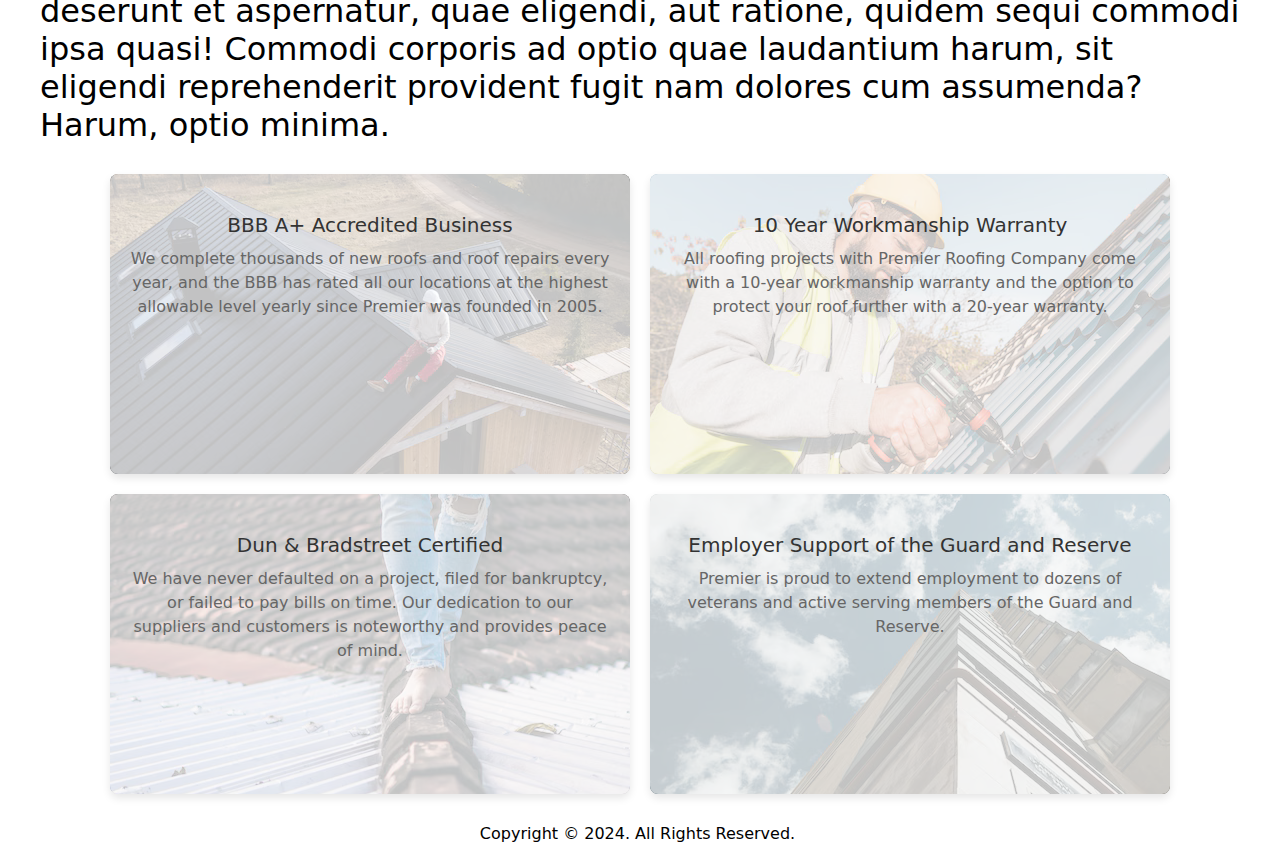
==== commit dd19a1c8: "Galeria off" ====
--- a/index.html
+++ b/index.html
@@ -112,21 +112,21 @@
     <section id="kezdolap">
         <div class="container ">
             <div class="box animate__animated animate__fadeInLeft">
-                <form class="max-w-md mx-auto h-[400px] flex justify-center align-items-center flex-col gap-5">
+                <form class="max-w-md mx-auto h-[400px] flex justify-center align-items-center flex-col gap-8">
                     <div class="grid md:grid-cols-2 md:gap-6">
                         <div class="relative z-0 w-full mb-5 group">
                             <input type="text" name="floating_first_name" id="floating_first_name"
                                 class="block py-2.5 px-0 w-full text-sm text-gray-900 bg-transparent border-0 border-b-2 border-gray-300 appearance-none dark:text-white dark:border-gray-600 dark:focus:border-blue-500 focus:outline-none focus:ring-0 focus:border-blue-600 peer"
                                 placeholder=" " required />
                             <label for="floating_first_name"
-                                class="peer-focus:font-medium absolute text-sm text-gray-500 dark:text-gray-400 duration-300 transform -translate-y-6 scale-75 top-3 -z-10 origin-[0] peer-focus:start-0 rtl:peer-focus:translate-x-1/4 peer-focus:text-blue-600 peer-focus:dark:text-blue-500 peer-placeholder-shown:scale-100 peer-placeholder-shown:translate-y-0 peer-focus:scale-75 peer-focus:-translate-y-6">Keresztnév</label>
+                                class="peer-focus:font-medium absolute text-sm text-gray-500 dark:text-gray-400 duration-300 transform -translate-y-6 scale-75 top-3 -z-10 origin-[0] peer-focus:start-0 rtl:peer-focus:translate-x-1/4 peer-focus:text-blue-600 peer-focus:dark:text-blue-500 peer-placeholder-shown:scale-100 peer-placeholder-shown:translate-y-0 peer-focus:scale-75 peer-focus:-translate-y-6">Vezetéknév</label>
                         </div>
                         <div class="relative z-0 w-full mb-5 group">
                             <input type="text" name="floating_last_name" id="floating_last_name"
                                 class="block py-2.5 px-0 w-full text-sm text-gray-900 bg-transparent border-0 border-b-2 border-gray-300 appearance-none dark:text-white dark:border-gray-600 dark:focus:border-blue-500 focus:outline-none focus:ring-0 focus:border-blue-600 peer"
                                 placeholder=" " required />
                             <label for="floating_last_name"
-                                class="peer-focus:font-medium absolute text-sm text-gray-500 dark:text-gray-400 duration-300 transform -translate-y-6 scale-75 top-3 -z-10 origin-[0] peer-focus:start-0 rtl:peer-focus:translate-x-1/4 peer-focus:text-blue-600 peer-focus:dark:text-blue-500 peer-placeholder-shown:scale-100 peer-placeholder-shown:translate-y-0 peer-focus:scale-75 peer-focus:-translate-y-6">Vezetéknél</label>
+                                class="peer-focus:font-medium absolute text-sm text-gray-500 dark:text-gray-400 duration-300 transform -translate-y-6 scale-75 top-3 -z-10 origin-[0] peer-focus:start-0 rtl:peer-focus:translate-x-1/4 peer-focus:text-blue-600 peer-focus:dark:text-blue-500 peer-placeholder-shown:scale-100 peer-placeholder-shown:translate-y-0 peer-focus:scale-75 peer-focus:-translate-y-6">Keresztnév</label>
                         </div>
                     </div>
                     <div class="relative z-0 w-full mb-5 group">
@@ -147,6 +147,7 @@
                                 class="peer-focus:font-medium absolute text-sm text-gray-500 dark:text-gray-400 duration-300 transform -translate-y-6 scale-75 top-3 -z-10 origin-[0] peer-focus:start-0 rtl:peer-focus:translate-x-1/4 peer-focus:text-blue-600 peer-focus:dark:text-blue-500 peer-placeholder-shown:scale-100 peer-placeholder-shown:translate-y-0 peer-focus:scale-75 peer-focus:-translate-y-6">Telefonszám</label>
                         </div>
                     </div>
+
                     <button type="submit"
                         class="text-white bg-blue-700 hover:bg-blue-800 focus:ring-4 focus:outline-none focus:ring-blue-300 font-medium rounded-lg text-sm w-full sm:w-auto px-5 py-2.5 text-center dark:bg-blue-600 dark:hover:bg-blue-700 dark:focus:ring-blue-800">Űrlap
                         küldése</button>
@@ -158,7 +159,7 @@
         </div>
     </section>
 
-    <section>
+    <section class="kartyak-container">
         <div class="kartyak">
             <div class="kartya">
                 <img src="assets/img/fake/1.png" alt="Kep">
@@ -183,6 +184,48 @@
         </div>
     </section>
 
+
+
+    <section>
+        <h1 class="font-sans font-bold uppercase text-gray-300 text-center">Lorem ipsum dolor sit amet
+            consectetur adipisicing elit. Odit
+            recusandae iusto hic
+            distinctio consectetur
+            perspiciatis officiis labore. Dolore culpa deserunt et aspernatur, quae eligendi, aut ratione, quidem sequi
+            commodi ipsa quasi! Commodi corporis ad optio quae laudantium harum, sit eligendi reprehenderit provident
+            fugit nam dolores cum assumenda? Harum, optio minima.</h1>
+    </section>
+
+    <section>
+        <div class="cardContainer">
+            <div class="contentBlock" style="--bg: url('assets/img/fake/3.png');">
+                <img src="assets/img/naptar.png" alt="" class="cardPicture">
+                <h3 class="cardH3tag">BBB A+ Accredited Business</h3>
+                <p class="cardPtag">We complete thousands of new roofs and roof repairs every year, and the BBB has
+                    rated all our locations at the highest allowable level yearly since Premier was founded in 2005.</p>
+            </div>
+            <div class="contentBlock" style="--bg: url('assets/img/fake/6.png');">
+                <img src="assets/img/naptar.png" alt="" class="cardPicture">
+                <h3 class="cardH3tag">10 Year Workmanship Warranty</h3>
+                <p class="cardPtag">All roofing projects with Premier Roofing Company come with a 10-year workmanship
+                    warranty and the option to protect your roof further with a 20-year warranty.</p>
+            </div>
+            <div class="contentBlock" style="--bg: url('assets/img/fake/8.png');">
+                <img src="assets/img/naptar.png" alt="" class="cardPicture">
+                <h3 class="cardH3tag">Dun & Bradstreet Certified</h3>
+                <p class="cardPtag">We have never defaulted on a project, filed for bankruptcy, or failed to pay bills
+                    on time. Our dedication to our suppliers and customers is noteworthy and provides peace of mind.</p>
+            </div>
+            <div class="contentBlock" style="--bg: url('assets/img/fake/5.png');">
+                <img src="assets/img/naptar.png" alt="" class="cardPicture">
+                <h3 class="cardH3tag">Employer Support of the Guard and Reserve</h3>
+                <p class="cardPtag">Premier is proud to extend employment to dozens of veterans and active serving
+                    members of the Guard and Reserve.</p>
+            </div>
+        </div>
+    </section>
+
+    <!--
     <section class="slider">
         <div class="stock-ticker">
             <ul>
@@ -234,48 +277,11 @@
                 <img src="assets/img/fake/8.png" alt="" draggable="false">
                 <img src="assets/img/fake/9.png" alt="" draggable="false">
             </ul>
-        </div> -->
+        </div> 
         <button class="gomb mt-2">Tovább a galériához</button>
     </section>
-
-    <section>
-        <h1 class="font-sans font-bold uppercase text-gray-300 text-center">Lorem ipsum dolor sit amet
-            consectetur adipisicing elit. Odit
-            recusandae iusto hic
-            distinctio consectetur
-            perspiciatis officiis labore. Dolore culpa deserunt et aspernatur, quae eligendi, aut ratione, quidem sequi
-            commodi ipsa quasi! Commodi corporis ad optio quae laudantium harum, sit eligendi reprehenderit provident
-            fugit nam dolores cum assumenda? Harum, optio minima.</h1>
-    </section>
-
-    <section>
-        <div class="cardContainer">
-            <div class="contentBlock" style="--bg: url('assets/img/fake/3.png');">
-                <img src="assets/img/naptar.png" alt="" class="cardPicture">
-                <h3 class="cardH3tag">BBB A+ Accredited Business</h3>
-                <p class="cardPtag">We complete thousands of new roofs and roof repairs every year, and the BBB has
-                    rated all our locations at the highest allowable level yearly since Premier was founded in 2005.</p>
-            </div>
-            <div class="contentBlock" style="--bg: url('assets/img/fake/6.png');">
-                <img src="assets/img/naptar.png" alt="" class="cardPicture">
-                <h3 class="cardH3tag">10 Year Workmanship Warranty</h3>
-                <p class="cardPtag">All roofing projects with Premier Roofing Company come with a 10-year workmanship
-                    warranty and the option to protect your roof further with a 20-year warranty.</p>
-            </div>
-            <div class="contentBlock" style="--bg: url('assets/img/fake/8.png');">
-                <img src="assets/img/naptar.png" alt="" class="cardPicture">
-                <h3 class="cardH3tag">Dun & Bradstreet Certified</h3>
-                <p class="cardPtag">We have never defaulted on a project, filed for bankruptcy, or failed to pay bills
-                    on time. Our dedication to our suppliers and customers is noteworthy and provides peace of mind.</p>
-            </div>
-            <div class="contentBlock" style="--bg: url('assets/img/fake/5.png');">
-                <img src="assets/img/naptar.png" alt="" class="cardPicture">
-                <h3 class="cardH3tag">Employer Support of the Guard and Reserve</h3>
-                <p class="cardPtag">Premier is proud to extend employment to dozens of veterans and active serving
-                    members of the Guard and Reserve.</p>
-            </div>
-        </div>
-    </section>
+-->
+
 
     <footer>
         <div class="footer-container">
--- a/style.css
+++ b/style.css
@@ -8,7 +8,7 @@
   box-sizing: border-box;
   text-decoration: none;
   list-style-type: none;
-  color: white;
+  color: black;
   font-family: ui-sans-serif, system-ui, sans-serif, "Apple Color Emoji",
     "Segoe UI Emoji", "Segoe UI Symbol", "Noto Color Emoji";
   font-weight: 500;
@@ -29,7 +29,7 @@
   justify-content: center;
   overflow-x: hidden;
   max-width: 100vw !important;
-  background: #0f3d78;
+  background: white;
 }
 
 section {
@@ -99,7 +99,7 @@
   flex-direction: column;
   align-items: center;
   gap: 10px;
-  background-color: #0f3d78;
+  background-color: white;
   padding: 25px;
   color: black;
   border-radius: 2px;
@@ -157,6 +157,7 @@
   font-weight: 1000;
   font-size: 1rem;
   text-wrap: wrap;
+  color: white;
 }
 
 /* IMAGE SCROLLING */
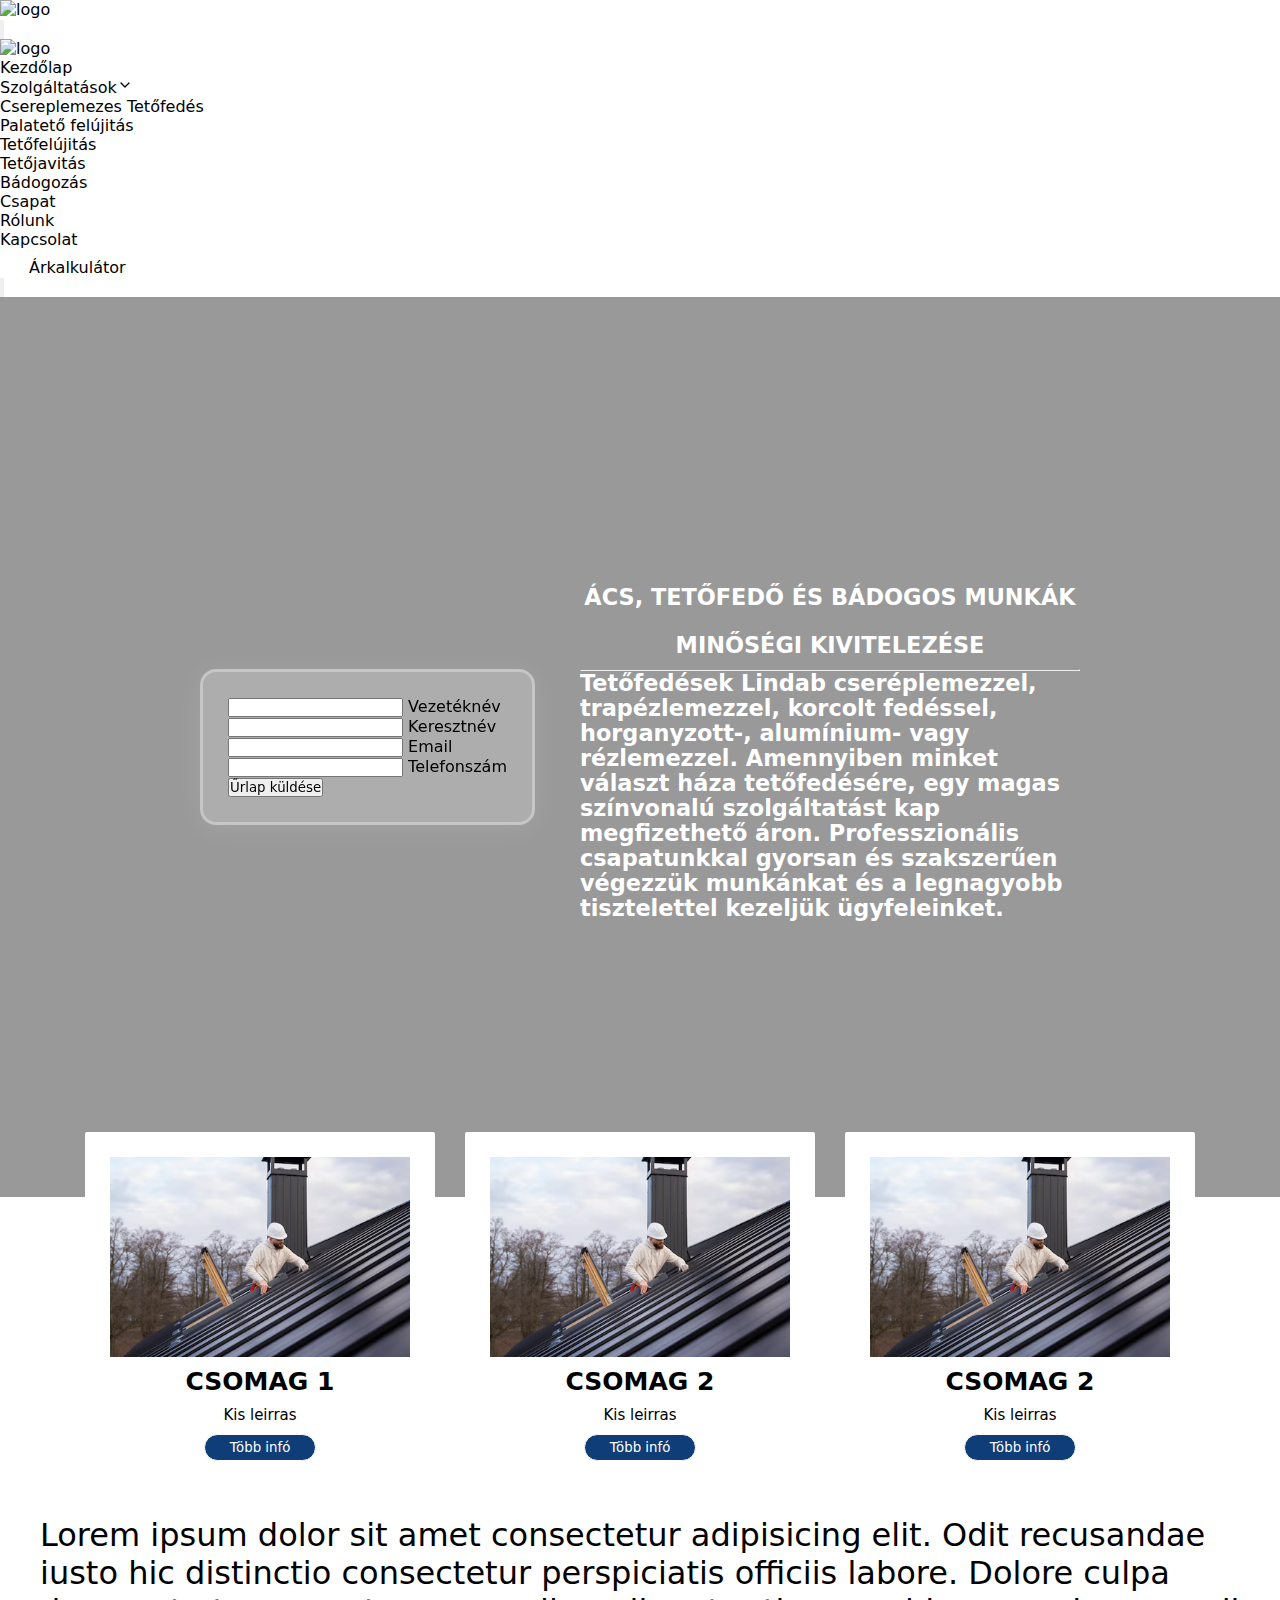
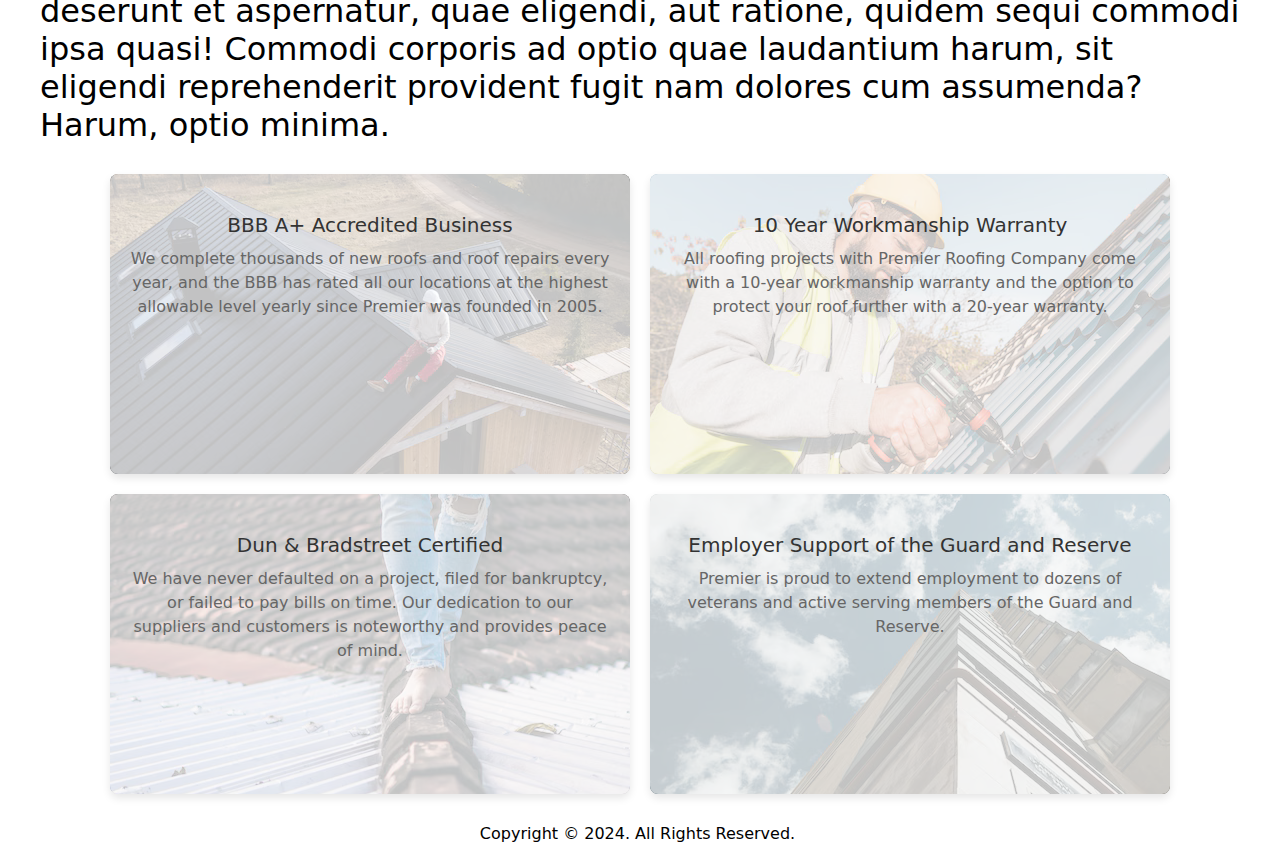
==== commit 6b4bded5: "some chagnis" ====
--- a/index.html
+++ b/index.html
@@ -110,7 +110,7 @@
     </header>
 
     <section id="kezdolap">
-        <div class="container ">
+        <div class="container">
             <div class="box animate__animated animate__fadeInLeft">
                 <form class="max-w-md mx-auto h-[400px] flex justify-center align-items-center flex-col gap-8">
                     <div class="grid md:grid-cols-2 md:gap-6">
@@ -154,8 +154,20 @@
                 </form>
             </div>
             <div class="animate__animated animate__fadeInRight szoveg">
-                PROFI CSEREPESLEMEZES TETŐFEDÉS LINDAB, GERARD, MASLEN ÉS BILKA FEDÉSSEL! 10-15 ÉV GARANCIÁVAL!
-            </div>
+                <h1 style="line-height: 3rem; text-align: center;" class="font-black text-3xl">ÁCS, TETŐFEDŐ ÉS
+                    BÁDOGOS MUNKÁK
+                    MINŐSÉGI
+                    KIVITELEZÉSE
+                </h1>
+                <hr class="h-[2px] bg-white my-4">
+                <span class="px-3 text-center">Tetőfedések Lindab cseréplemezzel, trapézlemezzel, korcolt fedéssel,
+                    horganyzott-,
+                    alumínium- vagy
+                    rézlemezzel. Amennyiben minket választ háza tetőfedésére, egy magas színvonalú szolgáltatást kap
+                    megfizethető áron. Professzionális csapatunkkal gyorsan és szakszerűen végezzük munkánkat és a
+                    legnagyobb tisztelettel kezeljük ügyfeleinket.</span>
+            </div>
+        </div>
         </div>
     </section>
 
--- a/style.css
+++ b/style.css
@@ -40,9 +40,12 @@
 }
 
 section#kezdolap {
-  display: grid;
-  place-items: center;
-  height: 100vh;
+  display: flex;
+  flex-direction: column;
+  justify-content: space-evenly;
+  align-items: center;
+  min-height: 100vh;
+  max-height: 1400px;
   max-width: 100vw;
   position: relative;
 }
@@ -55,7 +58,7 @@
   right: 50%;
   margin-left: -50vw;
   margin-right: -50vw;
-  height: 100vh;
+  height: 100%;
   background: url("assets/img/bg.jpg") no-repeat center center;
   background-size: cover;
   z-index: -2;
@@ -78,10 +81,10 @@
   display: flex;
   flex-direction: row;
   align-items: center;
-  justify-content: space-between;
-  gap: 5px;
+  justify-content: center;
   padding: 0 0px;
-  max-width: 900px !important;
+  gap: 45px;
+  max-width: 1200px !important;
 }
 
 .kartyak {
@@ -150,14 +153,14 @@
   border: 3px solid rgba(255, 255, 255, 0.3);
 }
 
-.szoveg {
+.szoveg > * {
   display: block;
   max-width: 500px;
-  text-align: center;
-  font-weight: 1000;
-  font-size: 1rem;
-  text-wrap: wrap;
-  color: white;
+  text-align: left;
+  font-weight: 700;
+  font-size: 1.4rem;
+  color: white !important;
+  line-height: 25px;
 }
 
 /* IMAGE SCROLLING */
@@ -222,6 +225,10 @@
 @media (max-width: 800px) {
   .container {
     flex-direction: column;
+  }
+
+  section#kezdolap {
+    min-height: 1400px;
   }
 
   .kartyak {
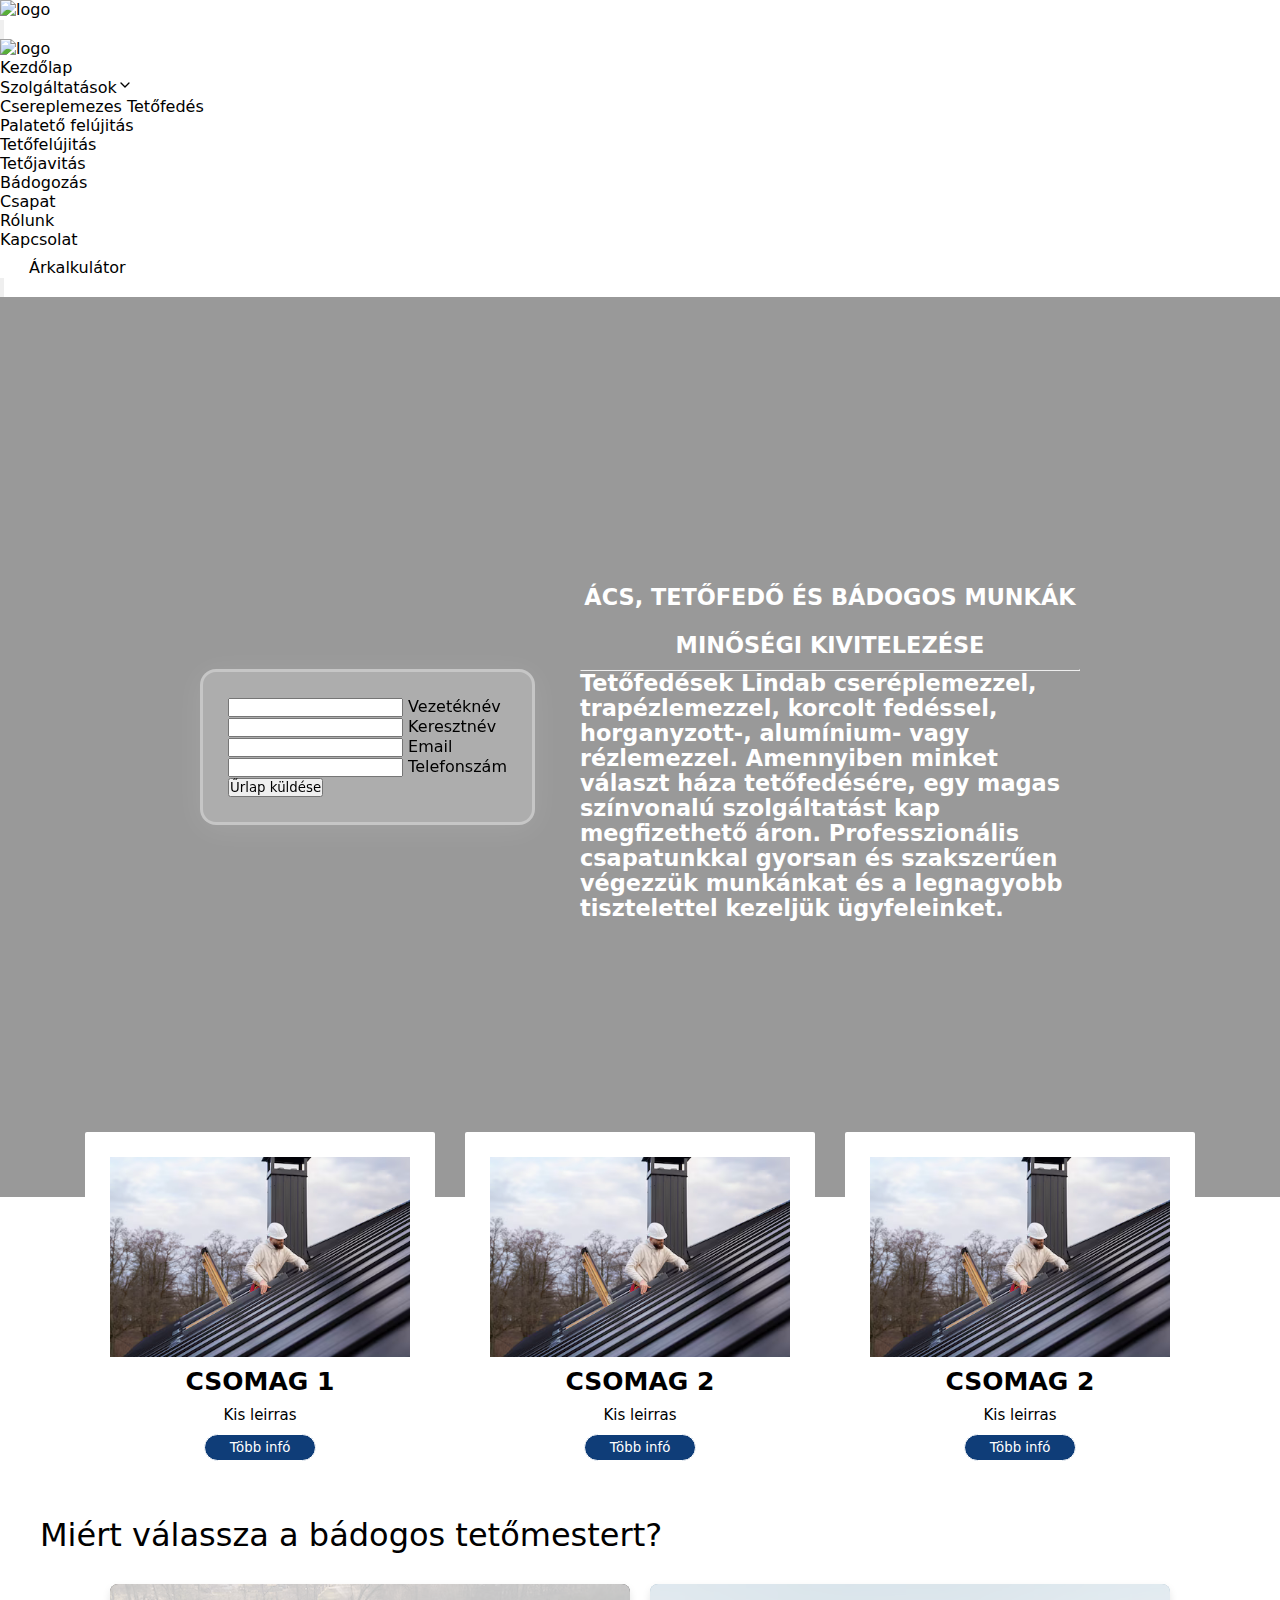
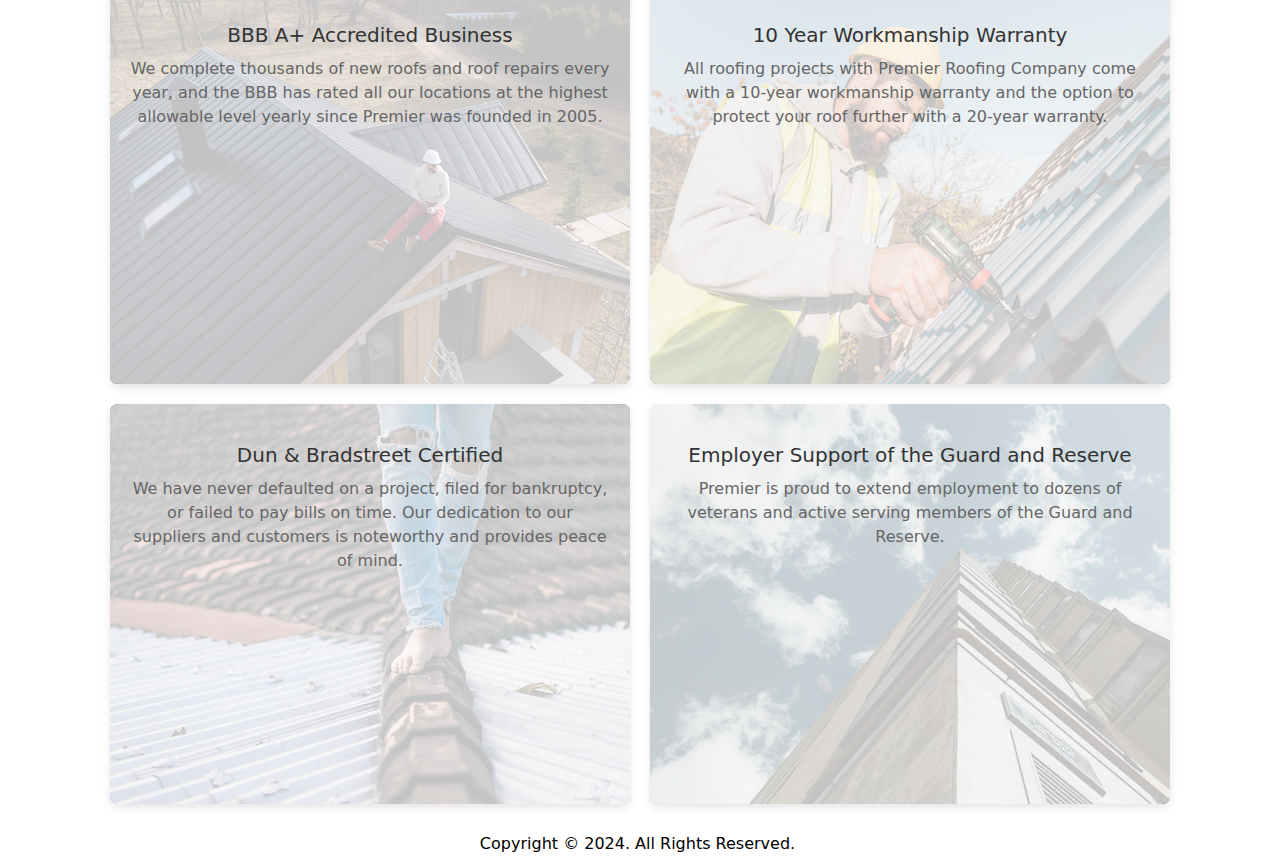
==== commit 0b198f15: "kartya feletti h1" ====
--- a/index.html
+++ b/index.html
@@ -11,6 +11,9 @@
     <link rel="shortcut icon" href="assets/img/logo.png" type="image/x-icon">
     <script src="https://cdn.tailwindcss.com"></script>
     <link rel="stylesheet" href="https://cdnjs.cloudflare.com/ajax/libs/animate.css/4.1.1/animate.min.css" />
+
+    <script src="https://unpkg.com/scrollreveal"></script>
+
 </head>
 
 <body>
@@ -198,17 +201,13 @@
 
 
 
-    <section>
-        <h1 class="font-sans font-bold uppercase text-gray-300 text-center">Lorem ipsum dolor sit amet
-            consectetur adipisicing elit. Odit
-            recusandae iusto hic
-            distinctio consectetur
-            perspiciatis officiis labore. Dolore culpa deserunt et aspernatur, quae eligendi, aut ratione, quidem sequi
-            commodi ipsa quasi! Commodi corporis ad optio quae laudantium harum, sit eligendi reprehenderit provident
-            fugit nam dolores cum assumenda? Harum, optio minima.</h1>
-    </section>
-
-    <section>
+    <section class="leiras">
+        <h1 class="font-sans font-bold uppercase text-black-300 text-center text-[1.5rem]">
+            Miért válassza a bádogos tetőmestert?
+        </h1>
+    </section>
+
+    <section class="cards">
         <div class="cardContainer">
             <div class="contentBlock" style="--bg: url('assets/img/fake/3.png');">
                 <img src="assets/img/naptar.png" alt="" class="cardPicture">
@@ -296,7 +295,7 @@
 
 
     <footer>
-        <div class="footer-container">
+        <div class="footer-container ">
             <div class="footer-left">
                 <p>Copyright © 2024. All Rights Reserved. <br>
                 </p>
--- a/cards.css
+++ b/cards.css
@@ -13,7 +13,7 @@
   box-shadow: 0 4px 8px rgba(0, 0, 0, 0.1);
   padding: 20px;
   width: calc(45% - 20px);
-  min-height: 300px;
+  min-height: 400px;
   box-sizing: border-box;
   text-align: center;
   position: relative;
@@ -31,7 +31,7 @@
   top: 0;
   left: 0;
   background: var(--bg);
-  background-position: 0 -50px;
+  background-position: 0 0px;
   background-repeat: no-repeat;
   z-index: -2;
 }
